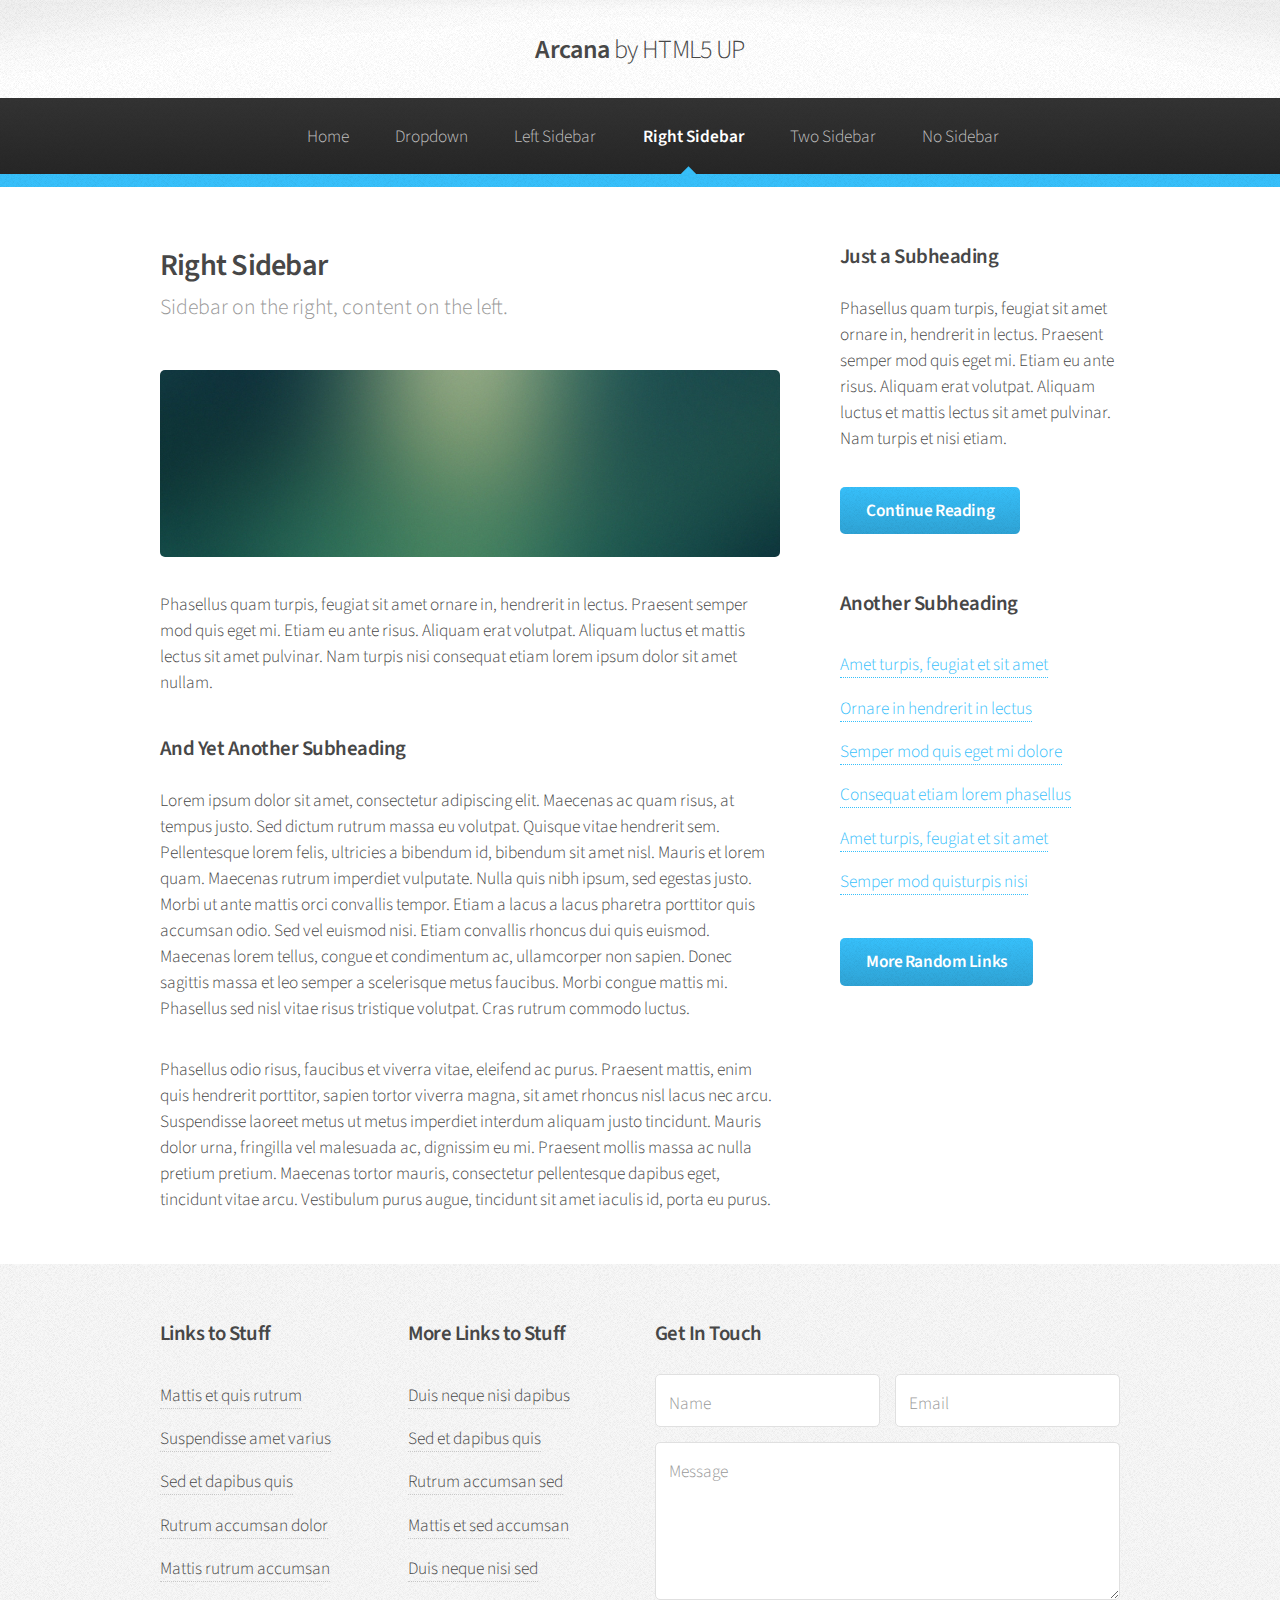
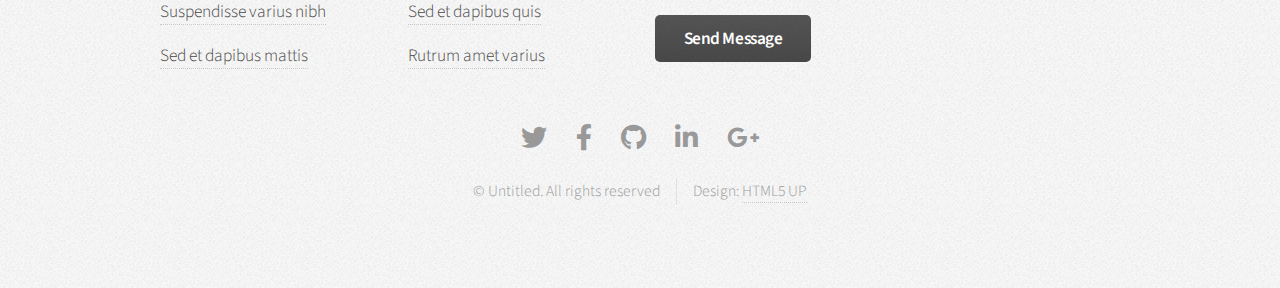
==== Interest.html @ 6fc6d1ec "Add files via upload" ====
<!DOCTYPE HTML>
<!--
	Arcana by HTML5 UP
	html5up.net | @ajlkn
	Free for personal and commercial use under the CCA 3.0 license (html5up.net/license)
-->
<html>
	<head>
		<title>Right Sidebar - Arcana by HTML5 UP</title>
		<meta charset="utf-8" />
		<meta name="viewport" content="width=device-width, initial-scale=1, user-scalable=no" />
		<link rel="stylesheet" href="assets/css/main.css" />
	</head>
	<body class="is-preload">
		<div id="page-wrapper">

			<!-- Header -->
				<div id="header">

					<!-- Logo -->
						<h1><a href="index.html" id="logo">Arcana <em>by HTML5 UP</em></a></h1>

					<!-- Nav -->
						<nav id="nav">
							<ul>
								<li><a href="index.html">Home</a></li>
								<li>
									<a href="#">Dropdown</a>
									<ul>
										<li><a href="#">Lorem dolor</a></li>
										<li><a href="#">Magna phasellus</a></li>
										<li><a href="#">Etiam sed tempus</a></li>
										<li>
											<a href="#">Submenu</a>
											<ul>
												<li><a href="#">Lorem dolor</a></li>
												<li><a href="#">Phasellus magna</a></li>
												<li><a href="#">Magna phasellus</a></li>
												<li><a href="#">Etiam nisl</a></li>
												<li><a href="#">Veroeros feugiat</a></li>
											</ul>
										</li>
										<li><a href="#">Veroeros feugiat</a></li>
									</ul>
								</li>
								<li><a href="left-sidebar.html">Left Sidebar</a></li>
								<li class="current"><a href="right-sidebar.html">Right Sidebar</a></li>
								<li><a href="two-sidebar.html">Two Sidebar</a></li>
								<li><a href="no-sidebar.html">No Sidebar</a></li>
							</ul>
						</nav>

				</div>

			<!-- Main -->
				<section class="wrapper style1">
					<div class="container">
						<div class="row gtr-200">
							<div class="col-8 col-12-narrower">
								<div id="content">

									<!-- Content -->

										<article>
											<header>
												<h2>Right Sidebar</h2>
												<p>Sidebar on the right, content on the left.</p>
											</header>

											<span class="image featured"><img src="images/banner.jpg" alt="" /></span>

											<p>Phasellus quam turpis, feugiat sit amet ornare in, hendrerit in lectus.
											Praesent semper mod quis eget mi. Etiam eu ante risus. Aliquam erat volutpat.
											Aliquam luctus et mattis lectus sit amet pulvinar. Nam turpis nisi
											consequat etiam lorem ipsum dolor sit amet nullam.</p>

											<h3>And Yet Another Subheading</h3>
											<p>Lorem ipsum dolor sit amet, consectetur adipiscing elit. Maecenas ac quam risus, at tempus
											justo. Sed dictum rutrum massa eu volutpat. Quisque vitae hendrerit sem. Pellentesque lorem felis,
											ultricies a bibendum id, bibendum sit amet nisl. Mauris et lorem quam. Maecenas rutrum imperdiet
											vulputate. Nulla quis nibh ipsum, sed egestas justo. Morbi ut ante mattis orci convallis tempor.
											Etiam a lacus a lacus pharetra porttitor quis accumsan odio. Sed vel euismod nisi. Etiam convallis
											rhoncus dui quis euismod. Maecenas lorem tellus, congue et condimentum ac, ullamcorper non sapien.
											Donec sagittis massa et leo semper a scelerisque metus faucibus. Morbi congue mattis mi.
											Phasellus sed nisl vitae risus tristique volutpat. Cras rutrum commodo luctus.</p>

											<p>Phasellus odio risus, faucibus et viverra vitae, eleifend ac purus. Praesent mattis, enim
											quis hendrerit porttitor, sapien tortor viverra magna, sit amet rhoncus nisl lacus nec arcu.
											Suspendisse laoreet metus ut metus imperdiet interdum aliquam justo tincidunt. Mauris dolor urna,
											fringilla vel malesuada ac, dignissim eu mi. Praesent mollis massa ac nulla pretium pretium.
											Maecenas tortor mauris, consectetur pellentesque dapibus eget, tincidunt vitae arcu.
											Vestibulum purus augue, tincidunt sit amet iaculis id, porta eu purus.</p>
										</article>

								</div>
							</div>
							<div class="col-4 col-12-narrower">
								<div id="sidebar">

									<!-- Sidebar -->

										<section>
											<h3>Just a Subheading</h3>
											<p>Phasellus quam turpis, feugiat sit amet ornare in, hendrerit in lectus.
											Praesent semper mod quis eget mi. Etiam eu ante risus. Aliquam erat volutpat.
											Aliquam luctus et mattis lectus sit amet pulvinar. Nam turpis et nisi etiam.</p>
											<footer>
												<a href="#" class="button">Continue Reading</a>
											</footer>
										</section>

										<section>
											<h3>Another Subheading</h3>
											<ul class="links">
												<li><a href="#">Amet turpis, feugiat et sit amet</a></li>
												<li><a href="#">Ornare in hendrerit in lectus</a></li>
												<li><a href="#">Semper mod quis eget mi dolore</a></li>
												<li><a href="#">Consequat etiam lorem phasellus</a></li>
												<li><a href="#">Amet turpis, feugiat et sit amet</a></li>
												<li><a href="#">Semper mod quisturpis nisi</a></li>
											</ul>
											<footer>
												<a href="#" class="button">More Random Links</a>
											</footer>
										</section>

								</div>
							</div>
						</div>
					</div>
				</section>

			<!-- Footer -->
				<div id="footer">
					<div class="container">
						<div class="row">
							<section class="col-3 col-6-narrower col-12-mobilep">
								<h3>Links to Stuff</h3>
								<ul class="links">
									<li><a href="#">Mattis et quis rutrum</a></li>
									<li><a href="#">Suspendisse amet varius</a></li>
									<li><a href="#">Sed et dapibus quis</a></li>
									<li><a href="#">Rutrum accumsan dolor</a></li>
									<li><a href="#">Mattis rutrum accumsan</a></li>
									<li><a href="#">Suspendisse varius nibh</a></li>
									<li><a href="#">Sed et dapibus mattis</a></li>
								</ul>
							</section>
							<section class="col-3 col-6-narrower col-12-mobilep">
								<h3>More Links to Stuff</h3>
								<ul class="links">
									<li><a href="#">Duis neque nisi dapibus</a></li>
									<li><a href="#">Sed et dapibus quis</a></li>
									<li><a href="#">Rutrum accumsan sed</a></li>
									<li><a href="#">Mattis et sed accumsan</a></li>
									<li><a href="#">Duis neque nisi sed</a></li>
									<li><a href="#">Sed et dapibus quis</a></li>
									<li><a href="#">Rutrum amet varius</a></li>
								</ul>
							</section>
							<section class="col-6 col-12-narrower">
								<h3>Get In Touch</h3>
								<form>
									<div class="row gtr-50">
										<div class="col-6 col-12-mobilep">
											<input type="text" name="name" id="name" placeholder="Name" />
										</div>
										<div class="col-6 col-12-mobilep">
											<input type="email" name="email" id="email" placeholder="Email" />
										</div>
										<div class="col-12">
											<textarea name="message" id="message" placeholder="Message" rows="5"></textarea>
										</div>
										<div class="col-12">
											<ul class="actions">
												<li><input type="submit" class="button alt" value="Send Message" /></li>
											</ul>
										</div>
									</div>
								</form>
							</section>
						</div>
					</div>

					<!-- Icons -->
						<ul class="icons">
							<li><a href="#" class="icon brands fa-twitter"><span class="label">Twitter</span></a></li>
							<li><a href="#" class="icon brands fa-facebook-f"><span class="label">Facebook</span></a></li>
							<li><a href="#" class="icon brands fa-github"><span class="label">GitHub</span></a></li>
							<li><a href="#" class="icon brands fa-linkedin-in"><span class="label">LinkedIn</span></a></li>
							<li><a href="#" class="icon brands fa-google-plus-g"><span class="label">Google+</span></a></li>
						</ul>

					<!-- Copyright -->
						<div class="copyright">
							<ul class="menu">
								<li>&copy; Untitled. All rights reserved</li><li>Design: <a href="http://html5up.net">HTML5 UP</a></li>
							</ul>
						</div>

				</div>

		</div>

		<!-- Scripts -->
			<script src="assets/js/jquery.min.js"></script>
			<script src="assets/js/jquery.dropotron.min.js"></script>
			<script src="assets/js/browser.min.js"></script>
			<script src="assets/js/breakpoints.min.js"></script>
			<script src="assets/js/util.js"></script>
			<script src="assets/js/main.js"></script>

	</body>
</html>
---- assets/css/main.css ----
@import url("fontawesome-all.min.css");
@import url("https://fonts.googleapis.com/css?family=Source+Sans+Pro:300,300italic,600,600italic");

/*
	Arcana by HTML5 UP
	html5up.net | @ajlkn
	Free for personal and commercial use under the CCA 3.0 license (html5up.net/license)
*/

html, body, div, span, applet, object,
iframe, h1, h2, h3, h4, h5, h6, p, blockquote,
pre, a, abbr, acronym, address, big, cite,
code, del, dfn, em, img, ins, kbd, q, s, samp,
small, strike, strong, sub, sup, tt, var, b,
u, i, center, dl, dt, dd, ol, ul, li, fieldset,
form, label, legend, table, caption, tbody,
tfoot, thead, tr, th, td, article, aside,
canvas, details, embed, figure, figcaption,
footer, header, hgroup, menu, nav, output, ruby,
section, summary, time, mark, audio, video {
	margin: 0;
	padding: 0;
	border: 0;
	font-size: 100%;
	font: inherit;
	vertical-align: baseline;}

article, aside, details, figcaption, figure,
footer, header, hgroup, menu, nav, section {
	display: block;}

body {
	line-height: 1;
}

ol, ul {
	list-style: none;
}

blockquote, q {
	quotes: none;
}

	blockquote:before, blockquote:after, q:before, q:after {
		content: '';
		content: none;
	}

table {
	border-collapse: collapse;
	border-spacing: 0;
}

body {
	-webkit-text-size-adjust: none;
}

mark {
	background-color: transparent;
	color: inherit;
}

input::-moz-focus-inner {
	border: 0;
	padding: 0;
}

input, select, textarea {
	-moz-appearance: none;
	-webkit-appearance: none;
	-ms-appearance: none;
	appearance: none;
}

/* Basic */

	html {
		box-sizing: border-box;
	}

	*, *:before, *:after {
		box-sizing: inherit;
	}

	body {
		background: #f7f7f7 url("images/bg01.png");
	}

		body.is-preload *, body.is-preload *:before, body.is-preload *:after {
			-moz-animation: none !important;
			-webkit-animation: none !important;
			-ms-animation: none !important;
			animation: none !important;
			-moz-transition: none !important;
			-webkit-transition: none !important;
			-ms-transition: none !important;
			transition: none !important;
		}

	body, input, select, textarea {
		color: #474747;
		font-family: 'Source Sans Pro', sans-serif;
		font-size: 16pt;
		font-weight: 300;
		line-height: 1.65em;
	}

	a {
		-moz-transition: color 0.2s ease-in-out, border-color 0.2s ease-in-out, opacity 0.2s ease-in-out;
		-webkit-transition: color 0.2s ease-in-out, border-color 0.2s ease-in-out, opacity 0.2s ease-in-out;
		-ms-transition: color 0.2s ease-in-out, border-color 0.2s ease-in-out, opacity 0.2s ease-in-out;
		transition: color 0.2s ease-in-out, border-color 0.2s ease-in-out, opacity 0.2s ease-in-out;
		color: #37c0fb;
		text-decoration: none;
		border-bottom: dotted 1px;
	}

		a:hover {
			color: #37c0fb;
			border-bottom-color: transparent;
		}

	strong, b {
		font-weight: 600;
	}

	em, i {
		font-style: italic;
	}

	p, ul, ol, dl, table, blockquote {
		margin: 0 0 2em 0;
	}

	h1, h2, h3, h4, h5, h6 {
		color: inherit;
		font-weight: 600;
		line-height: 1.75em;
		margin-bottom: 1em;
	}

		h1 a, h2 a, h3 a, h4 a, h5 a, h6 a {
			color: inherit;
			text-decoration: none;
		}

		h1 em, h2 em, h3 em, h4 em, h5 em, h6 em {
			font-style: normal;
			font-weight: 300;
		}

	h2 {
		font-size: 1.75em;
		letter-spacing: -0.025em;
	}

	h3 {
		font-size: 1.2em;
		letter-spacing: -0.025em;
	}

	sub {
		font-size: 0.8em;
		position: relative;
		top: 0.5em;
	}

	sup {
		font-size: 0.8em;
		position: relative;
		top: -0.5em;
	}

	hr {
		border-top: solid 1px #e0e0e0;
		border: 0;
		margin-bottom: 1.5em;
	}

	blockquote {
		border-left: solid 0.5em #e0e0e0;
		font-style: italic;
		padding: 1em 0 1em 2em;
	}

/* Container */

	.container {
		margin: 0 auto;
		max-width: 100%;
		width: 1400px;
	}

		@media screen and (max-width: 1680px) {

			.container {
				width: 1200px;
			}

		}

		@media screen and (max-width: 1280px) {

			.container {
				width: 960px;
			}

		}

		@media screen and (max-width: 980px) {

			.container {
				width: 95%;
			}

		}

		@media screen and (max-width: 840px) {

			.container {
				width: 95%;
			}

		}

		@media screen and (max-width: 736px) {

			.container {
				width: 90%;
			}

		}

		@media screen and (max-width: 480px) {

			.container {
				width: 100%;
			}

		}

/* Row */

	.row {
		display: flex;
		flex-wrap: wrap;
		box-sizing: border-box;
		align-items: stretch;
	}

		.row > * {
			box-sizing: border-box;
		}

		.row.gtr-uniform > * > :last-child {
			margin-bottom: 0;
		}

		.row.aln-left {
			justify-content: flex-start;
		}

		.row.aln-center {
			justify-content: center;
		}

		.row.aln-right {
			justify-content: flex-end;
		}

		.row.aln-top {
			align-items: flex-start;
		}

		.row.aln-middle {
			align-items: center;
		}

		.row.aln-bottom {
			align-items: flex-end;
		}

		.row > .imp {
			order: -1;
		}

		.row > .col-1 {
			width: 8.33333%;
		}

		.row > .off-1 {
			margin-left: 8.33333%;
		}

		.row > .col-2 {
			width: 16.66667%;
		}

		.row > .off-2 {
			margin-left: 16.66667%;
		}

		.row > .col-3 {
			width: 25%;
		}

		.row > .off-3 {
			margin-left: 25%;
		}

		.row > .col-4 {
			width: 33.33333%;
		}

		.row > .off-4 {
			margin-left: 33.33333%;
		}

		.row > .col-5 {
			width: 41.66667%;
		}

		.row > .off-5 {
			margin-left: 41.66667%;
		}

		.row > .col-6 {
			width: 50%;
		}

		.row > .off-6 {
			margin-left: 50%;
		}

		.row > .col-7 {
			width: 58.33333%;
		}

		.row > .off-7 {
			margin-left: 58.33333%;
		}

		.row > .col-8 {
			width: 66.66667%;
		}

		.row > .off-8 {
			margin-left: 66.66667%;
		}

		.row > .col-9 {
			width: 75%;
		}

		.row > .off-9 {
			margin-left: 75%;
		}

		.row > .col-10 {
			width: 83.33333%;
		}

		.row > .off-10 {
			margin-left: 83.33333%;
		}

		.row > .col-11 {
			width: 91.66667%;
		}

		.row > .off-11 {
			margin-left: 91.66667%;
		}

		.row > .col-12 {
			width: 100%;
		}

		.row > .off-12 {
			margin-left: 100%;
		}

		.row.gtr-0 {
			margin-top: 0px;
			margin-left: 0px;
		}

			.row.gtr-0 > * {
				padding: 0px 0 0 0px;
			}

			.row.gtr-0.gtr-uniform {
				margin-top: 0px;
			}

				.row.gtr-0.gtr-uniform > * {
					padding-top: 0px;
				}

		.row.gtr-25 {
			margin-top: -12.5px;
			margin-left: -12.5px;
		}

			.row.gtr-25 > * {
				padding: 12.5px 0 0 12.5px;
			}

			.row.gtr-25.gtr-uniform {
				margin-top: -12.5px;
			}

				.row.gtr-25.gtr-uniform > * {
					padding-top: 12.5px;
				}

		.row.gtr-50 {
			margin-top: -25px;
			margin-left: -25px;
		}

			.row.gtr-50 > * {
				padding: 25px 0 0 25px;
			}

			.row.gtr-50.gtr-uniform {
				margin-top: -25px;
			}

				.row.gtr-50.gtr-uniform > * {
					padding-top: 25px;
				}

		.row {
			margin-top: -50px;
			margin-left: -50px;
		}

			.row > * {
				padding: 50px 0 0 50px;
			}

			.row.gtr-uniform {
				margin-top: -50px;
			}

				.row.gtr-uniform > * {
					padding-top: 50px;
				}

		.row.gtr-150 {
			margin-top: -75px;
			margin-left: -75px;
		}

			.row.gtr-150 > * {
				padding: 75px 0 0 75px;
			}

			.row.gtr-150.gtr-uniform {
				margin-top: -75px;
			}

				.row.gtr-150.gtr-uniform > * {
					padding-top: 75px;
				}

		.row.gtr-200 {
			margin-top: -100px;
			margin-left: -100px;
		}

			.row.gtr-200 > * {
				padding: 100px 0 0 100px;
			}

			.row.gtr-200.gtr-uniform {
				margin-top: -100px;
			}

				.row.gtr-200.gtr-uniform > * {
					padding-top: 100px;
				}

		@media screen and (max-width: 1680px) {

			.row {
				display: flex;
				flex-wrap: wrap;
				box-sizing: border-box;
				align-items: stretch;
			}

				.row > * {
					box-sizing: border-box;
				}

				.row.gtr-uniform > * > :last-child {
					margin-bottom: 0;
				}

				.row.aln-left {
					justify-content: flex-start;
				}

				.row.aln-center {
					justify-content: center;
				}

				.row.aln-right {
					justify-content: flex-end;
				}

				.row.aln-top {
					align-items: flex-start;
				}

				.row.aln-middle {
					align-items: center;
				}

				.row.aln-bottom {
					align-items: flex-end;
				}

				.row > .imp-wide {
					order: -1;
				}

				.row > .col-1-wide {
					width: 8.33333%;
				}

				.row > .off-1-wide {
					margin-left: 8.33333%;
				}

				.row > .col-2-wide {
					width: 16.66667%;
				}

				.row > .off-2-wide {
					margin-left: 16.66667%;
				}

				.row > .col-3-wide {
					width: 25%;
				}

				.row > .off-3-wide {
					margin-left: 25%;
				}

				.row > .col-4-wide {
					width: 33.33333%;
				}

				.row > .off-4-wide {
					margin-left: 33.33333%;
				}

				.row > .col-5-wide {
					width: 41.66667%;
				}

				.row > .off-5-wide {
					margin-left: 41.66667%;
				}

				.row > .col-6-wide {
					width: 50%;
				}

				.row > .off-6-wide {
					margin-left: 50%;
				}

				.row > .col-7-wide {
					width: 58.33333%;
				}

				.row > .off-7-wide {
					margin-left: 58.33333%;
				}

				.row > .col-8-wide {
					width: 66.66667%;
				}

				.row > .off-8-wide {
					margin-left: 66.66667%;
				}

				.row > .col-9-wide {
					width: 75%;
				}

				.row > .off-9-wide {
					margin-left: 75%;
				}

				.row > .col-10-wide {
					width: 83.33333%;
				}

				.row > .off-10-wide {
					margin-left: 83.33333%;
				}

				.row > .col-11-wide {
					width: 91.66667%;
				}

				.row > .off-11-wide {
					margin-left: 91.66667%;
				}

				.row > .col-12-wide {
					width: 100%;
				}

				.row > .off-12-wide {
					margin-left: 100%;
				}

				.row.gtr-0 {
					margin-top: 0px;
					margin-left: 0px;
				}

					.row.gtr-0 > * {
						padding: 0px 0 0 0px;
					}

					.row.gtr-0.gtr-uniform {
						margin-top: 0px;
					}

						.row.gtr-0.gtr-uniform > * {
							padding-top: 0px;
						}

				.row.gtr-25 {
					margin-top: -10px;
					margin-left: -10px;
				}

					.row.gtr-25 > * {
						padding: 10px 0 0 10px;
					}

					.row.gtr-25.gtr-uniform {
						margin-top: -10px;
					}

						.row.gtr-25.gtr-uniform > * {
							padding-top: 10px;
						}

				.row.gtr-50 {
					margin-top: -20px;
					margin-left: -20px;
				}

					.row.gtr-50 > * {
						padding: 20px 0 0 20px;
					}

					.row.gtr-50.gtr-uniform {
						margin-top: -20px;
					}

						.row.gtr-50.gtr-uniform > * {
							padding-top: 20px;
						}

				.row {
					margin-top: -40px;
					margin-left: -40px;
				}

					.row > * {
						padding: 40px 0 0 40px;
					}

					.row.gtr-uniform {
						margin-top: -40px;
					}

						.row.gtr-uniform > * {
							padding-top: 40px;
						}

				.row.gtr-150 {
					margin-top: -60px;
					margin-left: -60px;
				}

					.row.gtr-150 > * {
						padding: 60px 0 0 60px;
					}

					.row.gtr-150.gtr-uniform {
						margin-top: -60px;
					}

						.row.gtr-150.gtr-uniform > * {
							padding-top: 60px;
						}

				.row.gtr-200 {
					margin-top: -80px;
					margin-left: -80px;
				}

					.row.gtr-200 > * {
						padding: 80px 0 0 80px;
					}

					.row.gtr-200.gtr-uniform {
						margin-top: -80px;
					}

						.row.gtr-200.gtr-uniform > * {
							padding-top: 80px;
						}

		}

		@media screen and (max-width: 1280px) {

			.row {
				display: flex;
				flex-wrap: wrap;
				box-sizing: border-box;
				align-items: stretch;
			}

				.row > * {
					box-sizing: border-box;
				}

				.row.gtr-uniform > * > :last-child {
					margin-bottom: 0;
				}

				.row.aln-left {
					justify-content: flex-start;
				}

				.row.aln-center {
					justify-content: center;
				}

				.row.aln-right {
					justify-content: flex-end;
				}

				.row.aln-top {
					align-items: flex-start;
				}

				.row.aln-middle {
					align-items: center;
				}

				.row.aln-bottom {
					align-items: flex-end;
				}

				.row > .imp-normal {
					order: -1;
				}

				.row > .col-1-normal {
					width: 8.33333%;
				}

				.row > .off-1-normal {
					margin-left: 8.33333%;
				}

				.row > .col-2-normal {
					width: 16.66667%;
				}

				.row > .off-2-normal {
					margin-left: 16.66667%;
				}

				.row > .col-3-normal {
					width: 25%;
				}

				.row > .off-3-normal {
					margin-left: 25%;
				}

				.row > .col-4-normal {
					width: 33.33333%;
				}

				.row > .off-4-normal {
					margin-left: 33.33333%;
				}

				.row > .col-5-normal {
					width: 41.66667%;
				}

				.row > .off-5-normal {
					margin-left: 41.66667%;
				}

				.row > .col-6-normal {
					width: 50%;
				}

				.row > .off-6-normal {
					margin-left: 50%;
				}

				.row > .col-7-normal {
					width: 58.33333%;
				}

				.row > .off-7-normal {
					margin-left: 58.33333%;
				}

				.row > .col-8-normal {
					width: 66.66667%;
				}

				.row > .off-8-normal {
					margin-left: 66.66667%;
				}

				.row > .col-9-normal {
					width: 75%;
				}

				.row > .off-9-normal {
					margin-left: 75%;
				}

				.row > .col-10-normal {
					width: 83.33333%;
				}

				.row > .off-10-normal {
					margin-left: 83.33333%;
				}

				.row > .col-11-normal {
					width: 91.66667%;
				}

				.row > .off-11-normal {
					margin-left: 91.66667%;
				}

				.row > .col-12-normal {
					width: 100%;
				}

				.row > .off-12-normal {
					margin-left: 100%;
				}

				.row.gtr-0 {
					margin-top: 0px;
					margin-left: 0px;
				}

					.row.gtr-0 > * {
						padding: 0px 0 0 0px;
					}

					.row.gtr-0.gtr-uniform {
						margin-top: 0px;
					}

						.row.gtr-0.gtr-uniform > * {
							padding-top: 0px;
						}

				.row.gtr-25 {
					margin-top: -7.5px;
					margin-left: -7.5px;
				}

					.row.gtr-25 > * {
						padding: 7.5px 0 0 7.5px;
					}

					.row.gtr-25.gtr-uniform {
						margin-top: -7.5px;
					}

						.row.gtr-25.gtr-uniform > * {
							padding-top: 7.5px;
						}

				.row.gtr-50 {
					margin-top: -15px;
					margin-left: -15px;
				}

					.row.gtr-50 > * {
						padding: 15px 0 0 15px;
					}

					.row.gtr-50.gtr-uniform {
						margin-top: -15px;
					}

						.row.gtr-50.gtr-uniform > * {
							padding-top: 15px;
						}

				.row {
					margin-top: -30px;
					margin-left: -30px;
				}

					.row > * {
						padding: 30px 0 0 30px;
					}

					.row.gtr-uniform {
						margin-top: -30px;
					}

						.row.gtr-uniform > * {
							padding-top: 30px;
						}

				.row.gtr-150 {
					margin-top: -45px;
					margin-left: -45px;
				}

					.row.gtr-150 > * {
						padding: 45px 0 0 45px;
					}

					.row.gtr-150.gtr-uniform {
						margin-top: -45px;
					}

						.row.gtr-150.gtr-uniform > * {
							padding-top: 45px;
						}

				.row.gtr-200 {
					margin-top: -60px;
					margin-left: -60px;
				}

					.row.gtr-200 > * {
						padding: 60px 0 0 60px;
					}

					.row.gtr-200.gtr-uniform {
						margin-top: -60px;
					}

						.row.gtr-200.gtr-uniform > * {
							padding-top: 60px;
						}

		}

		@media screen and (max-width: 980px) {

			.row {
				display: flex;
				flex-wrap: wrap;
				box-sizing: border-box;
				align-items: stretch;
			}

				.row > * {
					box-sizing: border-box;
				}

				.row.gtr-uniform > * > :last-child {
					margin-bottom: 0;
				}

				.row.aln-left {
					justify-content: flex-start;
				}

				.row.aln-center {
					justify-content: center;
				}

				.row.aln-right {
					justify-content: flex-end;
				}

				.row.aln-top {
					align-items: flex-start;
				}

				.row.aln-middle {
					align-items: center;
				}

				.row.aln-bottom {
					align-items: flex-end;
				}

				.row > .imp-narrow {
					order: -1;
				}

				.row > .col-1-narrow {
					width: 8.33333%;
				}

				.row > .off-1-narrow {
					margin-left: 8.33333%;
				}

				.row > .col-2-narrow {
					width: 16.66667%;
				}

				.row > .off-2-narrow {
					margin-left: 16.66667%;
				}

				.row > .col-3-narrow {
					width: 25%;
				}

				.row > .off-3-narrow {
					margin-left: 25%;
				}

				.row > .col-4-narrow {
					width: 33.33333%;
				}

				.row > .off-4-narrow {
					margin-left: 33.33333%;
				}

				.row > .col-5-narrow {
					width: 41.66667%;
				}

				.row > .off-5-narrow {
					margin-left: 41.66667%;
				}

				.row > .col-6-narrow {
					width: 50%;
				}

				.row > .off-6-narrow {
					margin-left: 50%;
				}

				.row > .col-7-narrow {
					width: 58.33333%;
				}

				.row > .off-7-narrow {
					margin-left: 58.33333%;
				}

				.row > .col-8-narrow {
					width: 66.66667%;
				}

				.row > .off-8-narrow {
					margin-left: 66.66667%;
				}

				.row > .col-9-narrow {
					width: 75%;
				}

				.row > .off-9-narrow {
					margin-left: 75%;
				}

				.row > .col-10-narrow {
					width: 83.33333%;
				}

				.row > .off-10-narrow {
					margin-left: 83.33333%;
				}

				.row > .col-11-narrow {
					width: 91.66667%;
				}

				.row > .off-11-narrow {
					margin-left: 91.66667%;
				}

				.row > .col-12-narrow {
					width: 100%;
				}

				.row > .off-12-narrow {
					margin-left: 100%;
				}

				.row.gtr-0 {
					margin-top: 0px;
					margin-left: 0px;
				}

					.row.gtr-0 > * {
						padding: 0px 0 0 0px;
					}

					.row.gtr-0.gtr-uniform {
						margin-top: 0px;
					}

						.row.gtr-0.gtr-uniform > * {
							padding-top: 0px;
						}

				.row.gtr-25 {
					margin-top: -7.5px;
					margin-left: -7.5px;
				}

					.row.gtr-25 > * {
						padding: 7.5px 0 0 7.5px;
					}

					.row.gtr-25.gtr-uniform {
						margin-top: -7.5px;
					}

						.row.gtr-25.gtr-uniform > * {
							padding-top: 7.5px;
						}

				.row.gtr-50 {
					margin-top: -15px;
					margin-left: -15px;
				}

					.row.gtr-50 > * {
						padding: 15px 0 0 15px;
					}

					.row.gtr-50.gtr-uniform {
						margin-top: -15px;
					}

						.row.gtr-50.gtr-uniform > * {
							padding-top: 15px;
						}

				.row {
					margin-top: -30px;
					margin-left: -30px;
				}

					.row > * {
						padding: 30px 0 0 30px;
					}

					.row.gtr-uniform {
						margin-top: -30px;
					}

						.row.gtr-uniform > * {
							padding-top: 30px;
						}

				.row.gtr-150 {
					margin-top: -45px;
					margin-left: -45px;
				}

					.row.gtr-150 > * {
						padding: 45px 0 0 45px;
					}

					.row.gtr-150.gtr-uniform {
						margin-top: -45px;
					}

						.row.gtr-150.gtr-uniform > * {
							padding-top: 45px;
						}

				.row.gtr-200 {
					margin-top: -60px;
					margin-left: -60px;
				}

					.row.gtr-200 > * {
						padding: 60px 0 0 60px;
					}

					.row.gtr-200.gtr-uniform {
						margin-top: -60px;
					}

						.row.gtr-200.gtr-uniform > * {
							padding-top: 60px;
						}

		}

		@media screen and (max-width: 840px) {

			.row {
				display: flex;
				flex-wrap: wrap;
				box-sizing: border-box;
				align-items: stretch;
			}

				.row > * {
					box-sizing: border-box;
				}

				.row.gtr-uniform > * > :last-child {
					margin-bottom: 0;
				}

				.row.aln-left {
					justify-content: flex-start;
				}

				.row.aln-center {
					justify-content: center;
				}

				.row.aln-right {
					justify-content: flex-end;
				}

				.row.aln-top {
					align-items: flex-start;
				}

				.row.aln-middle {
					align-items: center;
				}

				.row.aln-bottom {
					align-items: flex-end;
				}

				.row > .imp-narrower {
					order: -1;
				}

				.row > .col-1-narrower {
					width: 8.33333%;
				}

				.row > .off-1-narrower {
					margin-left: 8.33333%;
				}

				.row > .col-2-narrower {
					width: 16.66667%;
				}

				.row > .off-2-narrower {
					margin-left: 16.66667%;
				}

				.row > .col-3-narrower {
					width: 25%;
				}

				.row > .off-3-narrower {
					margin-left: 25%;
				}

				.row > .col-4-narrower {
					width: 33.33333%;
				}

				.row > .off-4-narrower {
					margin-left: 33.33333%;
				}

				.row > .col-5-narrower {
					width: 41.66667%;
				}

				.row > .off-5-narrower {
					margin-left: 41.66667%;
				}

				.row > .col-6-narrower {
					width: 50%;
				}

				.row > .off-6-narrower {
					margin-left: 50%;
				}

				.row > .col-7-narrower {
					width: 58.33333%;
				}

				.row > .off-7-narrower {
					margin-left: 58.33333%;
				}

				.row > .col-8-narrower {
					width: 66.66667%;
				}

				.row > .off-8-narrower {
					margin-left: 66.66667%;
				}

				.row > .col-9-narrower {
					width: 75%;
				}

				.row > .off-9-narrower {
					margin-left: 75%;
				}

				.row > .col-10-narrower {
					width: 83.33333%;
				}

				.row > .off-10-narrower {
					margin-left: 83.33333%;
				}

				.row > .col-11-narrower {
					width: 91.66667%;
				}

				.row > .off-11-narrower {
					margin-left: 91.66667%;
				}

				.row > .col-12-narrower {
					width: 100%;
				}

				.row > .off-12-narrower {
					margin-left: 100%;
				}

				.row.gtr-0 {
					margin-top: 0px;
					margin-left: 0px;
				}

					.row.gtr-0 > * {
						padding: 0px 0 0 0px;
					}

					.row.gtr-0.gtr-uniform {
						margin-top: 0px;
					}

						.row.gtr-0.gtr-uniform > * {
							padding-top: 0px;
						}

				.row.gtr-25 {
					margin-top: -7.5px;
					margin-left: -7.5px;
				}

					.row.gtr-25 > * {
						padding: 7.5px 0 0 7.5px;
					}

					.row.gtr-25.gtr-uniform {
						margin-top: -7.5px;
					}

						.row.gtr-25.gtr-uniform > * {
							padding-top: 7.5px;
						}

				.row.gtr-50 {
					margin-top: -15px;
					margin-left: -15px;
				}

					.row.gtr-50 > * {
						padding: 15px 0 0 15px;
					}

					.row.gtr-50.gtr-uniform {
						margin-top: -15px;
					}

						.row.gtr-50.gtr-uniform > * {
							padding-top: 15px;
						}

				.row {
					margin-top: -30px;
					margin-left: -30px;
				}

					.row > * {
						padding: 30px 0 0 30px;
					}

					.row.gtr-uniform {
						margin-top: -30px;
					}

						.row.gtr-uniform > * {
							padding-top: 30px;
						}

				.row.gtr-150 {
					margin-top: -45px;
					margin-left: -45px;
				}

					.row.gtr-150 > * {
						padding: 45px 0 0 45px;
					}

					.row.gtr-150.gtr-uniform {
						margin-top: -45px;
					}

						.row.gtr-150.gtr-uniform > * {
							padding-top: 45px;
						}

				.row.gtr-200 {
					margin-top: -60px;
					margin-left: -60px;
				}

					.row.gtr-200 > * {
						padding: 60px 0 0 60px;
					}

					.row.gtr-200.gtr-uniform {
						margin-top: -60px;
					}

						.row.gtr-200.gtr-uniform > * {
							padding-top: 60px;
						}

		}

		@media screen and (max-width: 736px) {

			.row {
				display: flex;
				flex-wrap: wrap;
				box-sizing: border-box;
				align-items: stretch;
			}

				.row > * {
					box-sizing: border-box;
				}

				.row.gtr-uniform > * > :last-child {
					margin-bottom: 0;
				}

				.row.aln-left {
					justify-content: flex-start;
				}

				.row.aln-center {
					justify-content: center;
				}

				.row.aln-right {
					justify-content: flex-end;
				}

				.row.aln-top {
					align-items: flex-start;
				}

				.row.aln-middle {
					align-items: center;
				}

				.row.aln-bottom {
					align-items: flex-end;
				}

				.row > .imp-mobile {
					order: -1;
				}

				.row > .col-1-mobile {
					width: 8.33333%;
				}

				.row > .off-1-mobile {
					margin-left: 8.33333%;
				}

				.row > .col-2-mobile {
					width: 16.66667%;
				}

				.row > .off-2-mobile {
					margin-left: 16.66667%;
				}

				.row > .col-3-mobile {
					width: 25%;
				}

				.row > .off-3-mobile {
					margin-left: 25%;
				}

				.row > .col-4-mobile {
					width: 33.33333%;
				}

				.row > .off-4-mobile {
					margin-left: 33.33333%;
				}

				.row > .col-5-mobile {
					width: 41.66667%;
				}

				.row > .off-5-mobile {
					margin-left: 41.66667%;
				}

				.row > .col-6-mobile {
					width: 50%;
				}

				.row > .off-6-mobile {
					margin-left: 50%;
				}

				.row > .col-7-mobile {
					width: 58.33333%;
				}

				.row > .off-7-mobile {
					margin-left: 58.33333%;
				}

				.row > .col-8-mobile {
					width: 66.66667%;
				}

				.row > .off-8-mobile {
					margin-left: 66.66667%;
				}

				.row > .col-9-mobile {
					width: 75%;
				}

				.row > .off-9-mobile {
					margin-left: 75%;
				}

				.row > .col-10-mobile {
					width: 83.33333%;
				}

				.row > .off-10-mobile {
					margin-left: 83.33333%;
				}

				.row > .col-11-mobile {
					width: 91.66667%;
				}

				.row > .off-11-mobile {
					margin-left: 91.66667%;
				}

				.row > .col-12-mobile {
					width: 100%;
				}

				.row > .off-12-mobile {
					margin-left: 100%;
				}

				.row.gtr-0 {
					margin-top: 0px;
					margin-left: 0px;
				}

					.row.gtr-0 > * {
						padding: 0px 0 0 0px;
					}

					.row.gtr-0.gtr-uniform {
						margin-top: 0px;
					}

						.row.gtr-0.gtr-uniform > * {
							padding-top: 0px;
						}

				.row.gtr-25 {
					margin-top: -5px;
					margin-left: -5px;
				}

					.row.gtr-25 > * {
						padding: 5px 0 0 5px;
					}

					.row.gtr-25.gtr-uniform {
						margin-top: -5px;
					}

						.row.gtr-25.gtr-uniform > * {
							padding-top: 5px;
						}

				.row.gtr-50 {
					margin-top: -10px;
					margin-left: -10px;
				}

					.row.gtr-50 > * {
						padding: 10px 0 0 10px;
					}

					.row.gtr-50.gtr-uniform {
						margin-top: -10px;
					}

						.row.gtr-50.gtr-uniform > * {
							padding-top: 10px;
						}

				.row {
					margin-top: -20px;
					margin-left: -20px;
				}

					.row > * {
						padding: 20px 0 0 20px;
					}

					.row.gtr-uniform {
						margin-top: -20px;
					}

						.row.gtr-uniform > * {
							padding-top: 20px;
						}

				.row.gtr-150 {
					margin-top: -30px;
					margin-left: -30px;
				}

					.row.gtr-150 > * {
						padding: 30px 0 0 30px;
					}

					.row.gtr-150.gtr-uniform {
						margin-top: -30px;
					}

						.row.gtr-150.gtr-uniform > * {
							padding-top: 30px;
						}

				.row.gtr-200 {
					margin-top: -40px;
					margin-left: -40px;
				}

					.row.gtr-200 > * {
						padding: 40px 0 0 40px;
					}

					.row.gtr-200.gtr-uniform {
						margin-top: -40px;
					}

						.row.gtr-200.gtr-uniform > * {
							padding-top: 40px;
						}

		}

		@media screen and (max-width: 480px) {

			.row {
				display: flex;
				flex-wrap: wrap;
				box-sizing: border-box;
				align-items: stretch;
			}

				.row > * {
					box-sizing: border-box;
				}

				.row.gtr-uniform > * > :last-child {
					margin-bottom: 0;
				}

				.row.aln-left {
					justify-content: flex-start;
				}

				.row.aln-center {
					justify-content: center;
				}

				.row.aln-right {
					justify-content: flex-end;
				}

				.row.aln-top {
					align-items: flex-start;
				}

				.row.aln-middle {
					align-items: center;
				}

				.row.aln-bottom {
					align-items: flex-end;
				}

				.row > .imp-mobilep {
					order: -1;
				}

				.row > .col-1-mobilep {
					width: 8.33333%;
				}

				.row > .off-1-mobilep {
					margin-left: 8.33333%;
				}

				.row > .col-2-mobilep {
					width: 16.66667%;
				}

				.row > .off-2-mobilep {
					margin-left: 16.66667%;
				}

				.row > .col-3-mobilep {
					width: 25%;
				}

				.row > .off-3-mobilep {
					margin-left: 25%;
				}

				.row > .col-4-mobilep {
					width: 33.33333%;
				}

				.row > .off-4-mobilep {
					margin-left: 33.33333%;
				}

				.row > .col-5-mobilep {
					width: 41.66667%;
				}

				.row > .off-5-mobilep {
					margin-left: 41.66667%;
				}

				.row > .col-6-mobilep {
					width: 50%;
				}

				.row > .off-6-mobilep {
					margin-left: 50%;
				}

				.row > .col-7-mobilep {
					width: 58.33333%;
				}

				.row > .off-7-mobilep {
					margin-left: 58.33333%;
				}

				.row > .col-8-mobilep {
					width: 66.66667%;
				}

				.row > .off-8-mobilep {
					margin-left: 66.66667%;
				}

				.row > .col-9-mobilep {
					width: 75%;
				}

				.row > .off-9-mobilep {
					margin-left: 75%;
				}

				.row > .col-10-mobilep {
					width: 83.33333%;
				}

				.row > .off-10-mobilep {
					margin-left: 83.33333%;
				}

				.row > .col-11-mobilep {
					width: 91.66667%;
				}

				.row > .off-11-mobilep {
					margin-left: 91.66667%;
				}

				.row > .col-12-mobilep {
					width: 100%;
				}

				.row > .off-12-mobilep {
					margin-left: 100%;
				}

				.row.gtr-0 {
					margin-top: 0px;
					margin-left: 0px;
				}

					.row.gtr-0 > * {
						padding: 0px 0 0 0px;
					}

					.row.gtr-0.gtr-uniform {
						margin-top: 0px;
					}

						.row.gtr-0.gtr-uniform > * {
							padding-top: 0px;
						}

				.row.gtr-25 {
					margin-top: -5px;
					margin-left: -5px;
				}

					.row.gtr-25 > * {
						padding: 5px 0 0 5px;
					}

					.row.gtr-25.gtr-uniform {
						margin-top: -5px;
					}

						.row.gtr-25.gtr-uniform > * {
							padding-top: 5px;
						}

				.row.gtr-50 {
					margin-top: -10px;
					margin-left: -10px;
				}

					.row.gtr-50 > * {
						padding: 10px 0 0 10px;
					}

					.row.gtr-50.gtr-uniform {
						margin-top: -10px;
					}

						.row.gtr-50.gtr-uniform > * {
							padding-top: 10px;
						}

				.row {
					margin-top: -20px;
					margin-left: -20px;
				}

					.row > * {
						padding: 20px 0 0 20px;
					}

					.row.gtr-uniform {
						margin-top: -20px;
					}

						.row.gtr-uniform > * {
							padding-top: 20px;
						}

				.row.gtr-150 {
					margin-top: -30px;
					margin-left: -30px;
				}

					.row.gtr-150 > * {
						padding: 30px 0 0 30px;
					}

					.row.gtr-150.gtr-uniform {
						margin-top: -30px;
					}

						.row.gtr-150.gtr-uniform > * {
							padding-top: 30px;
						}

				.row.gtr-200 {
					margin-top: -40px;
					margin-left: -40px;
				}

					.row.gtr-200 > * {
						padding: 40px 0 0 40px;
					}

					.row.gtr-200.gtr-uniform {
						margin-top: -40px;
					}

						.row.gtr-200.gtr-uniform > * {
							padding-top: 40px;
						}

		}

/* Section/Article */

	section.special, article.special {
		text-align: center;
	}

	header p {
		color: #999;
		font-size: 1.25em;
		position: relative;
		margin-top: -1.25em;
		margin-bottom: 2.25em;
	}

	header.major {
		text-align: center;
		margin: 0 0 2em 0;
	}

		header.major h2 {
			font-size: 2.25em;
		}

		header.major p {
			position: relative;
			border-top: solid 1px #e0e0e0;
			padding: 1em 0 0 0;
			margin: 0;
			top: -1em;
			font-size: 1.5em;
			letter-spacing: -0.025em;
		}

	footer {
		margin: 0 0 3em 0;
	}

		footer > :last-child {
			margin-bottom: 0;
		}

		footer.major {
			padding-top: 3em;
		}

/* Form */

	input[type="text"],
	input[type="password"],
	input[type="email"],
	textarea {
		-moz-appearance: none;
		-webkit-appearance: none;
		-ms-appearance: none;
		appearance: none;
		-moz-transition: border-color 0.2s ease-in-out;
		-webkit-transition: border-color 0.2s ease-in-out;
		-ms-transition: border-color 0.2s ease-in-out;
		transition: border-color 0.2s ease-in-out;
		background: #fff;
		border: solid 1px #e0e0e0;
		border-radius: 5px;
		color: inherit;
		display: block;
		outline: 0;
		padding: 0.75em;
		text-decoration: none;
		width: 100%;
	}

		input[type="text"]:focus,
		input[type="password"]:focus,
		input[type="email"]:focus,
		textarea:focus {
			border-color: #37c0fb;
		}

	input[type="text"],
	input[type="password"],
	input[type="email"] {
		line-height: 1em;
	}

	label {
		display: block;
		color: inherit;
		font-weight: 600;
		line-height: 1.75em;
		margin-bottom: 0.5em;
	}

	::-webkit-input-placeholder {
		color: #999;
		position: relative;
		top: 3px;
	}

	:-moz-placeholder {
		color: #999;
	}

	::-moz-placeholder {
		color: #999;
	}

	:-ms-input-placeholder {
		color: #999;
	}

/* Image */

	.image {
		border: 0;
		display: inline-block;
		position: relative;
		border-radius: 5px;
	}

		.image img {
			display: block;
			border-radius: 5px;
		}

		.image.left {
			display: block;
			float: left;
			margin: 0 2em 2em 0;
			position: relative;
			top: 0.25em;
		}

			.image.left img {
				display: block;
				width: 100%;
			}

		.image.fit {
			display: block;
		}

			.image.fit img {
				display: block;
				width: 100%;
			}

		.image.featured {
			display: block;
			margin: 0 0 2em 0;
		}

			.image.featured img {
				display: block;
				width: 100%;
			}

/* Icon */

	.icon {
		text-decoration: none;
		position: relative;
		text-decoration: none;
	}

		.icon:before {
			-moz-osx-font-smoothing: grayscale;
			-webkit-font-smoothing: antialiased;
			display: inline-block;
			font-style: normal;
			font-variant: normal;
			text-rendering: auto;
			line-height: 1;
			text-transform: none !important;
			font-family: 'Font Awesome 5 Free';
			font-weight: 400;
		}

		.icon > .label {
			display: none;
		}

		.icon:before {
			line-height: inherit;
		}

		.icon.solid:before {
			font-weight: 900;
		}

		.icon.brands:before {
			font-family: 'Font Awesome 5 Brands';
		}

		.icon.major {
			text-align: center;
			cursor: default;
			background-color: #37c0fb;
			background-image: -moz-linear-gradient(top, rgba(0,0,0,0), rgba(0,0,0,0.15)), url("images/bg01.png");
			background-image: -webkit-linear-gradient(top, rgba(0,0,0,0), rgba(0,0,0,0.15)), url("images/bg01.png");
			background-image: -ms-linear-gradient(top, rgba(0,0,0,0), rgba(0,0,0,0.15)), url("images/bg01.png");
			background-image: linear-gradient(top, rgba(0,0,0,0), rgba(0,0,0,0.15)), url("images/bg01.png");
			color: #fff;
			border-radius: 100%;
			display: inline-block;
			width: 5em;
			height: 5em;
			line-height: 5em;
			box-shadow: 0 0 0 7px white, 0 0 0 8px #e0e0e0;
			margin: 0 0 2em 0;
		}

			.icon.major:before {
				font-size: 36px;
			}

/* Lists */

	ol {
		list-style: decimal;
		padding-left: 1.25em;
	}

		ol li {
			padding-left: 0.25em;
		}

	ul {
		list-style: disc;
		padding-left: 1em;
	}

		ul li {
			padding-left: 0.5em;
		}

/* Links */

	ul.links {
		list-style: none;
		padding-left: 0;
	}

		ul.links li {
			line-height: 2.5em;
			padding-left: 0;
		}

/* Icons */

	ul.icons {
		cursor: default;
		list-style: none;
		padding-left: 0;
	}

		ul.icons li {
			display: inline-block;
			line-height: 1em;
			padding-left: 1.5em;
		}

			ul.icons li:first-child {
				padding-left: 0;
			}

			ul.icons li a, ul.icons li span {
				font-size: 2em;
				border: 0;
			}

/* Menu */

	ul.menu {
		list-style: none;
		padding-left: 0;
	}

		ul.menu li {
			border-left: solid 1px #e0e0e0;
			display: inline-block;
			padding: 0 0 0 1em;
			margin: 0 0 0 1em;
		}

			ul.menu li:first-child {
				border-left: 0;
				margin-left: 0;
				padding-left: 0;
			}

/* Actions */

	ul.actions {
		display: -moz-flex;
		display: -webkit-flex;
		display: -ms-flex;
		display: flex;
		cursor: default;
		list-style: none;
		margin-left: -1em;
		padding-left: 0;
	}

		ul.actions li {
			padding: 0 0 0 1em;
			vertical-align: middle;
		}

		ul.actions.special {
			-moz-justify-content: center;
			-webkit-justify-content: center;
			-ms-justify-content: center;
			justify-content: center;
			width: 100%;
			margin-left: 0;
		}

			ul.actions.special li:first-child {
				padding-left: 0;
			}

		ul.actions.stacked {
			-moz-flex-direction: column;
			-webkit-flex-direction: column;
			-ms-flex-direction: column;
			flex-direction: column;
			margin-left: 0;
		}

			ul.actions.stacked li {
				padding: 1.25em 0 0 0;
			}

				ul.actions.stacked li:first-child {
					padding-top: 0;
				}

		ul.actions.fit {
			width: calc(100% + 1em);
		}

			ul.actions.fit li {
				-moz-flex-grow: 1;
				-webkit-flex-grow: 1;
				-ms-flex-grow: 1;
				flex-grow: 1;
				-moz-flex-shrink: 1;
				-webkit-flex-shrink: 1;
				-ms-flex-shrink: 1;
				flex-shrink: 1;
				width: 100%;
			}

				ul.actions.fit li > * {
					width: 100%;
				}

			ul.actions.fit.stacked {
				width: 100%;
			}

		@media screen and (max-width: 736px) {

			ul.actions:not(.fixed) {
				-moz-flex-direction: column;
				-webkit-flex-direction: column;
				-ms-flex-direction: column;
				flex-direction: column;
				margin-left: 0;
				width: 100% !important;
			}

				ul.actions:not(.fixed) li {
					-moz-flex-grow: 1;
					-webkit-flex-grow: 1;
					-ms-flex-grow: 1;
					flex-grow: 1;
					-moz-flex-shrink: 1;
					-webkit-flex-shrink: 1;
					-ms-flex-shrink: 1;
					flex-shrink: 1;
					padding: 1em 0 0 0;
					text-align: center;
					width: 100%;
				}

					ul.actions:not(.fixed) li > * {
						width: 100%;
					}

					ul.actions:not(.fixed) li:first-child {
						padding-top: 0;
					}

					ul.actions:not(.fixed) li input[type="submit"],
					ul.actions:not(.fixed) li input[type="reset"],
					ul.actions:not(.fixed) li input[type="button"],
					ul.actions:not(.fixed) li button,
					ul.actions:not(.fixed) li .button {
						width: 100%;
					}

						ul.actions:not(.fixed) li input[type="submit"].icon:before,
						ul.actions:not(.fixed) li input[type="reset"].icon:before,
						ul.actions:not(.fixed) li input[type="button"].icon:before,
						ul.actions:not(.fixed) li button.icon:before,
						ul.actions:not(.fixed) li .button.icon:before {
							margin-left: -0.5em;
						}

		}

/* Tables */

	table {
		width: 100%;
	}

		table.default {
			width: 100%;
		}

			table.default tbody tr {
				border-bottom: solid 1px #e0e0e0;
			}

			table.default td {
				padding: 0.5em 1em 0.5em 1em;
			}

			table.default th {
				font-weight: 600;
				padding: 0.5em 1em 0.5em 1em;
				text-align: left;
			}

			table.default thead {
				background-color: #555555;
				background-image: -moz-linear-gradient(top, rgba(0,0,0,0), rgba(0,0,0,0.15)), url("images/bg01.png");
				background-image: -webkit-linear-gradient(top, rgba(0,0,0,0), rgba(0,0,0,0.15)), url("images/bg01.png");
				background-image: -ms-linear-gradient(top, rgba(0,0,0,0), rgba(0,0,0,0.15)), url("images/bg01.png");
				background-image: linear-gradient(top, rgba(0,0,0,0), rgba(0,0,0,0.15)), url("images/bg01.png");
				color: #fff;
			}

/* Button */

	input[type="submit"],
	input[type="reset"],
	input[type="button"],
	button,
	.button {
		-moz-appearance: none;
		-webkit-appearance: none;
		-ms-appearance: none;
		appearance: none;
		-moz-transition: background-color 0.2s ease-in-out, color 0.2s ease-in-out, box-shadow 0.2s ease-in-out;
		-webkit-transition: background-color 0.2s ease-in-out, color 0.2s ease-in-out, box-shadow 0.2s ease-in-out;
		-ms-transition: background-color 0.2s ease-in-out, color 0.2s ease-in-out, box-shadow 0.2s ease-in-out;
		transition: background-color 0.2s ease-in-out, color 0.2s ease-in-out, box-shadow 0.2s ease-in-out;
		background-image: -moz-linear-gradient(top, rgba(0,0,0,0), rgba(0,0,0,0.15)), url("images/bg01.png");
		background-image: -webkit-linear-gradient(top, rgba(0,0,0,0), rgba(0,0,0,0.15)), url("images/bg01.png");
		background-image: -ms-linear-gradient(top, rgba(0,0,0,0), rgba(0,0,0,0.15)), url("images/bg01.png");
		background-image: linear-gradient(top, rgba(0,0,0,0), rgba(0,0,0,0.15)), url("images/bg01.png");
		background-color: #37c0fb;
		border-radius: 5px;
		border: 0;
		color: #fff;
		cursor: pointer;
		display: inline-block;
		padding: 0 1.5em;
		line-height: 2.75em;
		min-width: 9em;
		text-align: center;
		text-decoration: none;
		font-weight: 600;
		letter-spacing: -0.025em;
	}

		input[type="submit"]:hover,
		input[type="reset"]:hover,
		input[type="button"]:hover,
		button:hover,
		.button:hover {
			background-color: #50c8fc;
			color: #fff !important;
		}

		input[type="submit"]:active,
		input[type="reset"]:active,
		input[type="button"]:active,
		button:active,
		.button:active {
			background-color: #1eb8fb;
			color: #fff;
		}

		input[type="submit"].alt,
		input[type="reset"].alt,
		input[type="button"].alt,
		button.alt,
		.button.alt {
			background-color: #555555;
			color: #fff;
		}

			input[type="submit"].alt:hover,
			input[type="reset"].alt:hover,
			input[type="button"].alt:hover,
			button.alt:hover,
			.button.alt:hover {
				background-color: #626262;
			}

			input[type="submit"].alt:active,
			input[type="reset"].alt:active,
			input[type="button"].alt:active,
			button.alt:active,
			.button.alt:active {
				background-color: #484848;
			}

		input[type="submit"].icon:before,
		input[type="reset"].icon:before,
		input[type="button"].icon:before,
		button.icon:before,
		.button.icon:before {
			margin-right: 0.5em;
		}

		input[type="submit"].fit,
		input[type="reset"].fit,
		input[type="button"].fit,
		button.fit,
		.button.fit {
			width: 100%;
		}

		input[type="submit"].small,
		input[type="reset"].small,
		input[type="button"].small,
		button.small,
		.button.small {
			font-size: 0.8em;
		}

/* Box */

	.box.highlight {
		text-align: center;
	}

	.box.post {
		position: relative;
		margin: 0 0 2em 0;
	}

		.box.post:after {
			content: '';
			display: block;
			clear: both;
		}

		.box.post .inner {
			margin-left: calc(30% + 2em);
		}

			.box.post .inner > :last-child {
				margin-bottom: 0;
			}

		.box.post .image {
			width: 30%;
			margin: 0;
		}

/* Header */

	#header {
		text-align: center;
		padding: 3em 0 0 0;
		background-color: #fff;
		background-image: url("images/bg02.png"), url("images/bg02.png"), url("images/bg01.png");
		background-position: top left,					top left,					top left;
		background-size: 100% 6em,					100% 6em,					auto;
		background-repeat: no-repeat,					no-repeat,					repeat;
	}

		#header h1 {
			padding: 0 0 2.75em 0;
			margin: 0;
		}

			#header h1 a {
				font-size: 1.5em;
				letter-spacing: -0.025em;
				border: 0;
			}

	#nav {
		cursor: default;
		background-color: #333;
		background-image: -moz-linear-gradient(top, rgba(0,0,0,0), rgba(0,0,0,0.3)), url("images/bg01.png");
		background-image: -webkit-linear-gradient(top, rgba(0,0,0,0), rgba(0,0,0,0.3)), url("images/bg01.png");
		background-image: -ms-linear-gradient(top, rgba(0,0,0,0), rgba(0,0,0,0.3)), url("images/bg01.png");
		background-image: linear-gradient(top, rgba(0,0,0,0), rgba(0,0,0,0.3)), url("images/bg01.png");
		padding: 0;
	}

		#nav:after {
			content: '';
			display: block;
			width: 100%;
			height: 0.75em;
			background-color: #37c0fb;
			background-image: url("images/bg01.png");
		}

		#nav > ul {
			margin: 0;
		}

			#nav > ul > li {
				position: relative;
				display: inline-block;
				margin-left: 1em;
			}

				#nav > ul > li a {
					color: #c0c0c0;
					text-decoration: none;
					border: 0;
					display: block;
					padding: 1.5em 0.5em 1.35em 0.5em;
				}

				#nav > ul > li:first-child {
					margin-left: 0;
				}

				#nav > ul > li:hover a {
					color: #fff;
				}

				#nav > ul > li.current {
					font-weight: 600;
				}

					#nav > ul > li.current:before {
						-moz-transform: rotateZ(45deg);
						-webkit-transform: rotateZ(45deg);
						-ms-transform: rotateZ(45deg);
						transform: rotateZ(45deg);
						width: 0.75em;
						height: 0.75em;
						content: '';
						display: block;
						position: absolute;
						bottom: -0.5em;
						left: 50%;
						margin-left: -0.375em;
						background-color: #37c0fb;
						background-image: url("images/bg01.png");
					}

					#nav > ul > li.current a {
						color: #fff;
					}

				#nav > ul > li.active a {
					color: #fff;
				}

				#nav > ul > li.active.current:before {
					opacity: 0;
				}

				#nav > ul > li > ul {
					display: none;
				}

/* Dropotron */

	.dropotron {
		background-image: -moz-linear-gradient(top, rgba(0,0,0,0.3), rgba(0,0,0,0)), url("images/bg01.png");
		background-image: -webkit-linear-gradient(top, rgba(0,0,0,0.3), rgba(0,0,0,0)), url("images/bg01.png");
		background-image: -ms-linear-gradient(top, rgba(0,0,0,0.3), rgba(0,0,0,0)), url("images/bg01.png");
		background-image: linear-gradient(top, rgba(0,0,0,0.3), rgba(0,0,0,0)), url("images/bg01.png");
		background-color: #333;
		border-radius: 5px;
		color: #fff;
		min-width: 10em;
		padding: 1em 0;
		text-align: center;
		box-shadow: 0 1em 1em 0 rgba(0, 0, 0, 0.5);
		list-style: none;
	}

		.dropotron > li {
			line-height: 2em;
			padding: 0 1.1em 0 1em;
		}

			.dropotron > li > a {
				color: #c0c0c0;
				text-decoration: none;
				border: 0;
			}

			.dropotron > li.active > a, .dropotron > li:hover > a {
				color: #fff;
			}

		.dropotron.level-0 {
			border-radius: 0 0 5px 5px;
			font-size: 0.9em;
			padding-top: 0;
			margin-top: -1px;
		}

/* Banner */

	#banner {
		background-image: url("../../images/banner.jpg");
		background-position: center center;
		background-size: cover;
		height: 28em;
		text-align: center;
		position: relative;
	}

		#banner header {
			position: absolute;
			bottom: 0;
			left: 0;
			width: 100%;
			background: #212121;
			background: rgba(27, 27, 27, 0.75);
			color: #fff;
			padding: 1.5em 0;
		}

			#banner header h2 {
				display: inline-block;
				margin: 0;
				font-size: 1.25em;
				vertical-align: middle;
			}

				#banner header h2 em {
					opacity: 0.75;
				}

				#banner header h2 a {
					border-bottom-color: rgba(255, 255, 255, 0.5);
				}

					#banner header h2 a:hover {
						border-bottom-color: transparent;
					}

			#banner header .button {
				vertical-align: middle;
				margin-left: 1em;
			}

/* Wrapper */

	.wrapper {
		padding: 5em 0 3em 0;
	}

		.wrapper.style1 {
			background: #fff;
		}

		.wrapper.style2 {
			background-color: #fff;
			background-image: url("images/bg02.png"), url("images/bg03.png"), url("images/bg01.png");
			background-position: top left,						bottom left,					top left;
			background-size: 100% 6em,						100% 6em,						auto;
			background-repeat: no-repeat,						no-repeat,						repeat;
		}

		.wrapper.style3 {
			background-color: #37c0fb;
			background-image: -moz-linear-gradient(top, rgba(0,0,0,0), rgba(0,0,0,0.15)), url("images/bg01.png");
			background-image: -webkit-linear-gradient(top, rgba(0,0,0,0), rgba(0,0,0,0.15)), url("images/bg01.png");
			background-image: -ms-linear-gradient(top, rgba(0,0,0,0), rgba(0,0,0,0.15)), url("images/bg01.png");
			background-image: linear-gradient(top, rgba(0,0,0,0), rgba(0,0,0,0.15)), url("images/bg01.png");
			color: #fff;
		}

			.wrapper.style3 .button {
				background: #fff;
				color: #474747;
			}

				.wrapper.style3 .button:hover {
					color: #37c0fb !important;
				}

/* CTA */

	#cta {
		text-align: center;
		padding: 3.5em 0;
	}

		#cta header h2 {
			display: inline-block;
			vertical-align: middle;
			margin: 0;
		}

		#cta header .button {
			vertical-align: middle;
			margin-left: 1em;
		}

/* Footer */

	#footer {
		padding: 4em 0 8em 0;
	}

		#footer a {
			color: inherit;
			border-bottom-color: rgba(71, 71, 71, 0.25);
		}

			#footer a:hover {
				color: #37c0fb;
				border-bottom-color: transparent;
			}

		#footer .container {
			margin-bottom: 4em;
		}

		#footer .icons {
			text-align: center;
			margin: 0;
		}

			#footer .icons a {
				color: #999;
			}

				#footer .icons a:hover {
					color: #474747;
				}

		#footer .copyright {
			color: #999;
			margin-top: 1.5em;
			text-align: center;
			font-size: 0.9em;
		}

/* Wide */

	@media screen and (max-width: 1680px) {

		/* Basic */

			body, input, select, textarea {
				font-size: 14pt;
				line-height: 1.5em;
			}

		/* Banner */

			#banner {
				height: 24em;
			}

	}

/* Normal */

	@media screen and (max-width: 1280px) {

		/* Basic */

			body, input, select, textarea {
				font-size: 13pt;
				line-height: 1.5em;
			}

		/* Lists */

			ol {
				padding-left: 1.25em;
			}

				ol li {
					padding-left: 0.25em;
				}

		/* Icons */

			ul.icons li a, ul.icons li span {
				font-size: 1.5em;
			}

		/* Header */

			#header {
				padding: 2em 0 0 0;
			}

				#header h1 {
					padding: 0 0 1.75em 0;
				}

		/* Banner */

			#banner {
				height: 20em;
			}

		/* Wrapper */

			.wrapper {
				padding: 3em 0 1em 0;
			}

		/* CTA */

			#cta {
				padding: 2em 0;
			}

		/* Footer */

			#footer {
				padding: 3em 0 3em 0;
			}

				#footer .container {
					margin-bottom: 1em;
				}

	}

/* Narrow */

	@media screen and (max-width: 980px) {

		/* Basic */

			body, input, select, textarea {
				font-size: 12pt;
				line-height: 1.5em;
			}

	}

/* Narrower */

	#navPanel, #titleBar {
		display: none;
	}

	@media screen and (max-width: 840px) {

		/* Basic */

			html, body {
				overflow-x: hidden;
			}

			body, input, select, textarea {
				font-size: 13pt;
			}

			h1, h2, h3, h4, h5, h6 {
				margin-bottom: 0.5em;
			}

			header p {
				margin-top: -0.75em;
			}

			header.major {
				text-align: center;
				margin: 0 0 2em 0;
			}

				header.major h2 {
					font-size: 1.75em;
				}

				header.major p {
					top: -0.25em;
					font-size: 1.25em;
				}

		/* Box */

			.box.highlight {
				text-align: left;
				position: relative;
				padding-left: 7em;
			}

				.box.highlight i {
					position: absolute;
					margin: 0;
					left: 0;
					top: 0.25em;
				}

			.box.post .inner {
				margin-left: calc(20% + 2em);
			}

			.box.post .image {
				width: 20%;
			}

		/* Header */

			#header {
				display: none;
			}

		/* Banner */

			#banner {
				height: 20em;
			}

				#banner header h2 {
					display: block;
				}

				#banner header .button {
					margin: 1em 0 0 0;
				}

		/* CTA */

			#cta {
				padding: 1.5em 0;
			}

				#cta header h2 {
					display: block;
				}

				#cta header .button {
					margin: 1em 0 0 0;
				}

		/* Footer */

			#footer {
				text-align: center;
			}

				#footer .container {
					margin-bottom: 4em;
				}

				#footer form .actions {
					-moz-justify-content: center;
					-webkit-justify-content: center;
					-ms-justify-content: center;
					justify-content: center;
					width: 100%;
					margin-left: 0;
				}

					#footer form .actions li:first-child {
						padding-left: 0;
					}

		/* Nav */

			#page-wrapper {
				-moz-backface-visibility: hidden;
				-webkit-backface-visibility: hidden;
				-ms-backface-visibility: hidden;
				backface-visibility: hidden;
				-moz-transition: -moz-transform 0.5s ease;
				-webkit-transition: -webkit-transform 0.5s ease;
				-ms-transition: -ms-transform 0.5s ease;
				transition: transform 0.5s ease;
				padding-bottom: 1px;
				padding-top: 44px;
			}

			#titleBar {
				-moz-backface-visibility: hidden;
				-webkit-backface-visibility: hidden;
				-ms-backface-visibility: hidden;
				backface-visibility: hidden;
				-moz-transition: -moz-transform 0.5s ease;
				-webkit-transition: -webkit-transform 0.5s ease;
				-ms-transition: -ms-transform 0.5s ease;
				transition: transform 0.5s ease;
				display: block;
				height: 44px;
				left: 0;
				position: fixed;
				top: 0;
				width: 100%;
				z-index: 10001;
				background-color: #333;
				background-image: -moz-linear-gradient(top, rgba(0,0,0,0), rgba(0,0,0,0.3)), url("images/bg01.png");
				background-image: -webkit-linear-gradient(top, rgba(0,0,0,0), rgba(0,0,0,0.3)), url("images/bg01.png");
				background-image: -ms-linear-gradient(top, rgba(0,0,0,0), rgba(0,0,0,0.3)), url("images/bg01.png");
				background-image: linear-gradient(top, rgba(0,0,0,0), rgba(0,0,0,0.3)), url("images/bg01.png");
				height: 44px;
				line-height: 44px;
				box-shadow: 0 4px 0 0 #37c0fb;
			}

				#titleBar .title {
					display: block;
					position: relative;
					font-weight: 600;
					text-align: center;
					color: #fff;
					z-index: 1;
				}

					#titleBar .title em {
						font-style: normal;
						font-weight: 300;
					}

				#titleBar .toggle {
					text-decoration: none;
					border: 0;
					height: 60px;
					left: 0;
					position: absolute;
					top: 0;
					width: 80px;
					z-index: 2;
				}

					#titleBar .toggle:before {
						-moz-osx-font-smoothing: grayscale;
						-webkit-font-smoothing: antialiased;
						display: inline-block;
						font-style: normal;
						font-variant: normal;
						text-rendering: auto;
						line-height: 1;
						text-transform: none !important;
						font-family: 'Font Awesome 5 Free';
						font-weight: 900;
					}

					#titleBar .toggle:before {
						content: '\f0c9';
						display: block;
						height: 44px;
						line-height: inherit;
						text-align: center;
						width: 44px;
						color: #fff;
						opacity: 0.5;
					}

					#titleBar .toggle:active:before {
						opacity: 0.75;
					}

			#navPanel {
				background-color: #1f1f1f;
				box-shadow: inset -1px 0 3px 0 rgba(0, 0, 0, 0.5);
				background-image: -moz-linear-gradient(left, rgba(0,0,0,0) 75%, rgba(0,0,0,0.15)), url("images/bg01.png");
				background-image: -webkit-linear-gradient(left, rgba(0,0,0,0) 75%, rgba(0,0,0,0.15)), url("images/bg01.png");
				background-image: -ms-linear-gradient(left, rgba(0,0,0,0) 75%, rgba(0,0,0,0.15)), url("images/bg01.png");
				background-image: linear-gradient(left, rgba(0,0,0,0) 75%, rgba(0,0,0,0.15)), url("images/bg01.png");
				-moz-backface-visibility: hidden;
				-webkit-backface-visibility: hidden;
				-ms-backface-visibility: hidden;
				backface-visibility: hidden;
				-moz-transform: translateX(-275px);
				-webkit-transform: translateX(-275px);
				-ms-transform: translateX(-275px);
				transform: translateX(-275px);
				-moz-transition: -moz-transform 0.5s ease;
				-webkit-transition: -webkit-transform 0.5s ease;
				-ms-transition: -ms-transform 0.5s ease;
				transition: transform 0.5s ease;
				display: block;
				height: 100%;
				left: 0;
				overflow-y: auto;
				position: fixed;
				top: 0;
				width: 275px;
				z-index: 10002;
			}

				#navPanel .link {
					border-bottom: 0;
					border-top: solid 1px rgba(255, 255, 255, 0.05);
					color: #888;
					display: block;
					height: 48px;
					line-height: 48px;
					padding: 0 1em 0 1em;
					text-decoration: none;
				}

					#navPanel .link:first-child {
						border-top: 0;
					}

					#navPanel .link.depth-0 {
						color: #fff;
					}

					#navPanel .link .indent-1 {
						display: inline-block;
						width: 1em;
					}

					#navPanel .link .indent-2 {
						display: inline-block;
						width: 2em;
					}

					#navPanel .link .indent-3 {
						display: inline-block;
						width: 3em;
					}

					#navPanel .link .indent-4 {
						display: inline-block;
						width: 4em;
					}

					#navPanel .link .indent-5 {
						display: inline-block;
						width: 5em;
					}

			body.navPanel-visible #page-wrapper {
				-moz-transform: translateX(275px);
				-webkit-transform: translateX(275px);
				-ms-transform: translateX(275px);
				transform: translateX(275px);
			}

			body.navPanel-visible #titleBar {
				-moz-transform: translateX(275px);
				-webkit-transform: translateX(275px);
				-ms-transform: translateX(275px);
				transform: translateX(275px);
			}

			body.navPanel-visible #navPanel {
				-moz-transform: translateX(0);
				-webkit-transform: translateX(0);
				-ms-transform: translateX(0);
				transform: translateX(0);
			}

	}

/* Mobile */

	@media screen and (max-width: 736px) {

		/* Basic */

			body, input, select, textarea {
				font-size: 11pt;
				line-height: 1.35em;
			}

			h2 {
				font-size: 1.25em;
				letter-spacing: 0;
				line-height: 1.35em;
			}

			h3 {
				font-size: 1em;
				letter-spacing: 0;
				line-height: 1.35em;
			}

			header p {
				margin-top: -0.5em;
				font-size: 1em;
			}

			header.major {
				padding: 0 20px;
			}

				header.major h2 {
					font-size: 1.25em;
				}

				header.major p {
					top: 0;
					margin-top: 1.25em;
					font-size: 1em;
				}

		/* Menu */

			ul.menu li {
				border: 0;
				padding: 0;
				margin: 0;
				display: block;
				line-height: 2em;
			}

		/* Banner */

			#banner {
				height: 18em;
			}

		/* Wrapper */

			.wrapper {
				padding: 2em 0 1px 0;
			}

	}

/* Mobile (Portrait) */

	@media screen and (max-width: 480px) {

		/* Icon */

			.icon.major {
				width: 4em;
				height: 4em;
				line-height: 4em;
				box-shadow: 0 0 0 7px white, 0 0 0 8px #e0e0e0;
			}

				.icon.major:before {
					font-size: 24px;
				}

		/* Button */

			input[type="submit"],
			input[type="reset"],
			input[type="button"],
			button,
			.button {
				width: 100%;
				display: block;
			}

		/* Box */

			.box.highlight {
				padding-left: calc(4em + 30px);
			}

			.box.post .inner {
				margin-left: calc(30% + 20px);
			}

			.box.post .image {
				width: 30%;
			}

		/* Banner */

			#banner {
				height: 20em;
			}

				#banner header {
					padding: 20px;
				}

		/* Wrapper */

			.wrapper {
				padding: 2em 20px 1px 20px;
			}

		/* CTA */

			#cta {
				padding: 20px;
			}

		/* Footer */

			#footer {
				padding: 2em 20px;
				text-align: left;
			}

	}
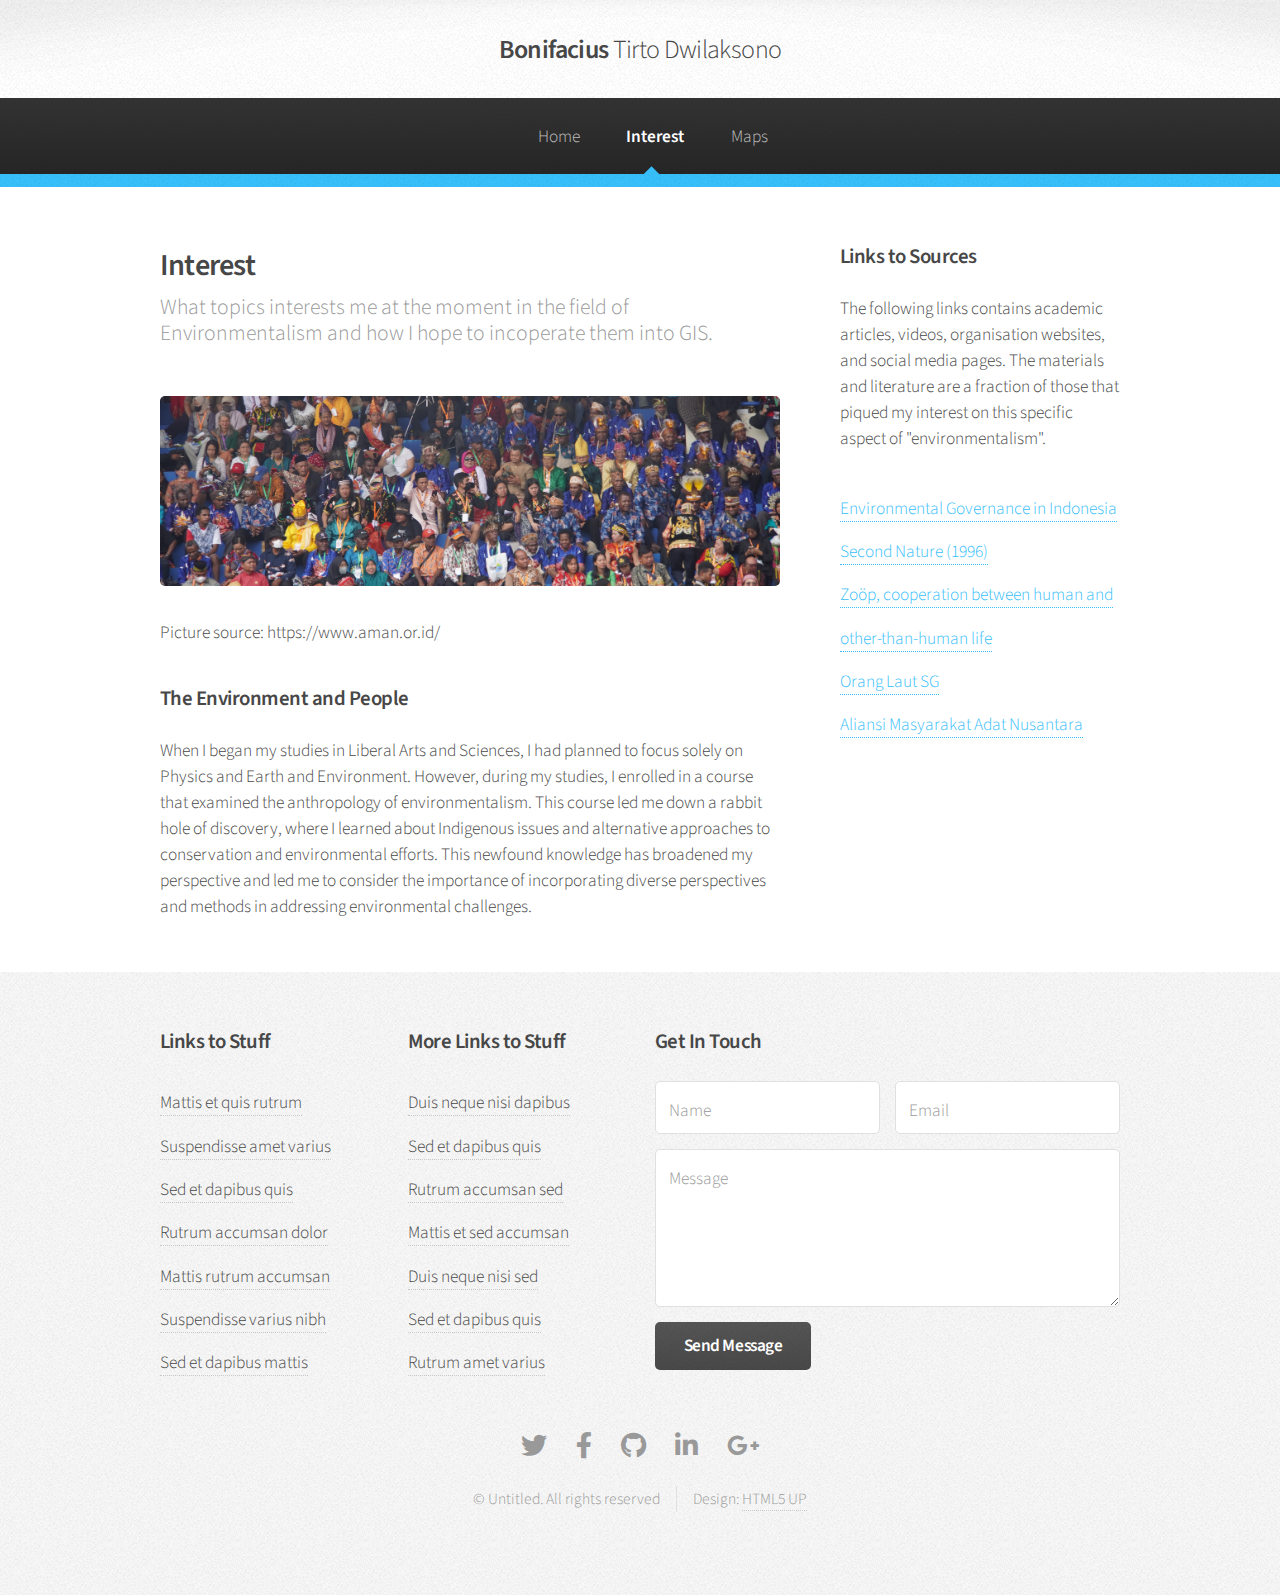
==== commit 5b24e48c: "Add files via upload" ====
--- a/Interest.html
+++ b/Interest.html
@@ -6,7 +6,7 @@
 -->
 <html>
 	<head>
-		<title>Right Sidebar - Arcana by HTML5 UP</title>
+		<title>Interest - Bonifacius Tirto Dwilaksono</title>
 		<meta charset="utf-8" />
 		<meta name="viewport" content="width=device-width, initial-scale=1, user-scalable=no" />
 		<link rel="stylesheet" href="assets/css/main.css" />
@@ -18,35 +18,14 @@
 				<div id="header">
 
 					<!-- Logo -->
-						<h1><a href="index.html" id="logo">Arcana <em>by HTML5 UP</em></a></h1>
+						<h1><a href="index.html" id="logo">Bonifacius <em>Tirto Dwilaksono</em></a></h1>
 
 					<!-- Nav -->
 						<nav id="nav">
 							<ul>
 								<li><a href="index.html">Home</a></li>
-								<li>
-									<a href="#">Dropdown</a>
-									<ul>
-										<li><a href="#">Lorem dolor</a></li>
-										<li><a href="#">Magna phasellus</a></li>
-										<li><a href="#">Etiam sed tempus</a></li>
-										<li>
-											<a href="#">Submenu</a>
-											<ul>
-												<li><a href="#">Lorem dolor</a></li>
-												<li><a href="#">Phasellus magna</a></li>
-												<li><a href="#">Magna phasellus</a></li>
-												<li><a href="#">Etiam nisl</a></li>
-												<li><a href="#">Veroeros feugiat</a></li>
-											</ul>
-										</li>
-										<li><a href="#">Veroeros feugiat</a></li>
-									</ul>
-								</li>
-								<li><a href="left-sidebar.html">Left Sidebar</a></li>
-								<li class="current"><a href="right-sidebar.html">Right Sidebar</a></li>
-								<li><a href="two-sidebar.html">Two Sidebar</a></li>
-								<li><a href="no-sidebar.html">No Sidebar</a></li>
+								<li class="current"><a href="Interest.html">Interest</a></li>
+								<li><a href="no-sidebar.html">Maps</a></li>
 							</ul>
 						</nav>
 
@@ -63,33 +42,19 @@
 
 										<article>
 											<header>
-												<h2>Right Sidebar</h2>
-												<p>Sidebar on the right, content on the left.</p>
+												<h2>Interest</h2>
+												<p>What topics interests me at the moment in the field of Environmentalism and how I hope to incoperate them into GIS.</p>
 											</header>
 
-											<span class="image featured"><img src="images/banner.jpg" alt="" /></span>
+											<span class="image featured"><img src="images/AMAN.jpeg" alt="" /></span>
+											<p>Picture source: https://www.aman.or.id/</p>
 
-											<p>Phasellus quam turpis, feugiat sit amet ornare in, hendrerit in lectus.
-											Praesent semper mod quis eget mi. Etiam eu ante risus. Aliquam erat volutpat.
-											Aliquam luctus et mattis lectus sit amet pulvinar. Nam turpis nisi
-											consequat etiam lorem ipsum dolor sit amet nullam.</p>
+											<h3>The Environment and People</h3>
 
-											<h3>And Yet Another Subheading</h3>
-											<p>Lorem ipsum dolor sit amet, consectetur adipiscing elit. Maecenas ac quam risus, at tempus
-											justo. Sed dictum rutrum massa eu volutpat. Quisque vitae hendrerit sem. Pellentesque lorem felis,
-											ultricies a bibendum id, bibendum sit amet nisl. Mauris et lorem quam. Maecenas rutrum imperdiet
-											vulputate. Nulla quis nibh ipsum, sed egestas justo. Morbi ut ante mattis orci convallis tempor.
-											Etiam a lacus a lacus pharetra porttitor quis accumsan odio. Sed vel euismod nisi. Etiam convallis
-											rhoncus dui quis euismod. Maecenas lorem tellus, congue et condimentum ac, ullamcorper non sapien.
-											Donec sagittis massa et leo semper a scelerisque metus faucibus. Morbi congue mattis mi.
-											Phasellus sed nisl vitae risus tristique volutpat. Cras rutrum commodo luctus.</p>
+											<p>When I began my studies in Liberal Arts and Sciences, I had planned to focus solely on Physics and Earth and Environment. However, during my studies, I enrolled in a course that examined the anthropology of environmentalism. This course led me down a rabbit hole of discovery, where I learned about Indigenous issues and alternative approaches to conservation and environmental efforts. This newfound knowledge has broadened my perspective and led me to consider the importance of incorporating diverse perspectives and methods in addressing environmental challenges.</p>
 
-											<p>Phasellus odio risus, faucibus et viverra vitae, eleifend ac purus. Praesent mattis, enim
-											quis hendrerit porttitor, sapien tortor viverra magna, sit amet rhoncus nisl lacus nec arcu.
-											Suspendisse laoreet metus ut metus imperdiet interdum aliquam justo tincidunt. Mauris dolor urna,
-											fringilla vel malesuada ac, dignissim eu mi. Praesent mollis massa ac nulla pretium pretium.
-											Maecenas tortor mauris, consectetur pellentesque dapibus eget, tincidunt vitae arcu.
-											Vestibulum purus augue, tincidunt sit amet iaculis id, porta eu purus.</p>
+											
+											
 										</article>
 
 								</div>
@@ -100,28 +65,18 @@
 									<!-- Sidebar -->
 
 										<section>
-											<h3>Just a Subheading</h3>
-											<p>Phasellus quam turpis, feugiat sit amet ornare in, hendrerit in lectus.
-											Praesent semper mod quis eget mi. Etiam eu ante risus. Aliquam erat volutpat.
-											Aliquam luctus et mattis lectus sit amet pulvinar. Nam turpis et nisi etiam.</p>
-											<footer>
-												<a href="#" class="button">Continue Reading</a>
-											</footer>
-										</section>
-
-										<section>
-											<h3>Another Subheading</h3>
+											<h3>Links to Sources</h3>
+											<p> The following links contains academic articles, videos, organisation websites, and social media pages. The materials and literature are a fraction of those that piqued my interest on this specific aspect of "environmentalism".</p>
+											
+			
 											<ul class="links">
-												<li><a href="#">Amet turpis, feugiat et sit amet</a></li>
-												<li><a href="#">Ornare in hendrerit in lectus</a></li>
-												<li><a href="#">Semper mod quis eget mi dolore</a></li>
-												<li><a href="#">Consequat etiam lorem phasellus</a></li>
-												<li><a href="#">Amet turpis, feugiat et sit amet</a></li>
-												<li><a href="#">Semper mod quisturpis nisi</a></li>
+												<li><a href="https://link.springer.com/book/10.1007/978-3-031-15904-6">Environmental Governance in Indonesia</a></li>
+												<li><a href="https://youtu.be/TgsRnGmI3UU">Second Nature (1996)</a></li>
+												<li><a href="https://zoop.earth/what-is-a-zoop/">Zoöp, cooperation between human and other-than-human life</a></li>
+												<li><a href="https://www.instagram.com/oranglautsg/?hl=en">Orang Laut SG</a></li>
+												<li><a href="https://www.aman.or.id/">Aliansi Masyarakat Adat Nusantara</a></li>
+	
 											</ul>
-											<footer>
-												<a href="#" class="button">More Random Links</a>
-											</footer>
 										</section>
 
 								</div>
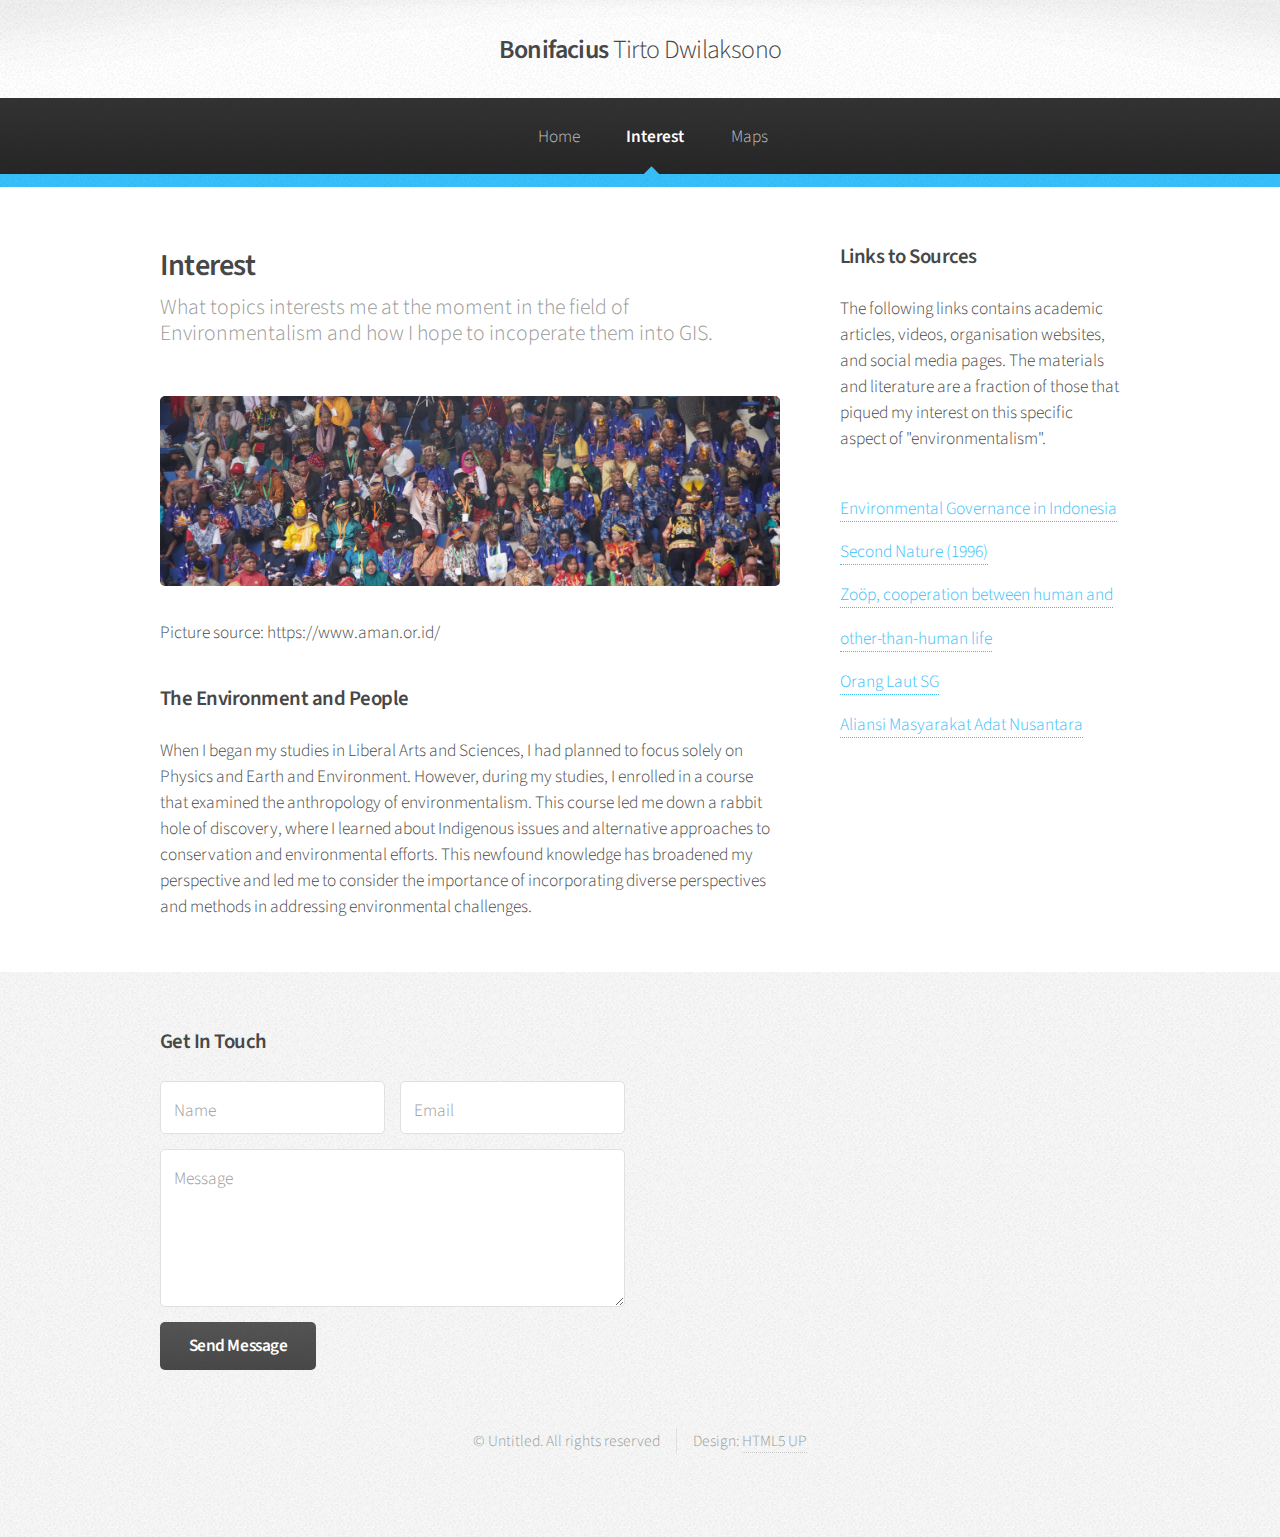
==== commit ca9636a0: "Add files via upload" ====
--- a/Interest.html
+++ b/Interest.html
@@ -89,29 +89,7 @@
 				<div id="footer">
 					<div class="container">
 						<div class="row">
-							<section class="col-3 col-6-narrower col-12-mobilep">
-								<h3>Links to Stuff</h3>
-								<ul class="links">
-									<li><a href="#">Mattis et quis rutrum</a></li>
-									<li><a href="#">Suspendisse amet varius</a></li>
-									<li><a href="#">Sed et dapibus quis</a></li>
-									<li><a href="#">Rutrum accumsan dolor</a></li>
-									<li><a href="#">Mattis rutrum accumsan</a></li>
-									<li><a href="#">Suspendisse varius nibh</a></li>
-									<li><a href="#">Sed et dapibus mattis</a></li>
-								</ul>
-							</section>
-							<section class="col-3 col-6-narrower col-12-mobilep">
-								<h3>More Links to Stuff</h3>
-								<ul class="links">
-									<li><a href="#">Duis neque nisi dapibus</a></li>
-									<li><a href="#">Sed et dapibus quis</a></li>
-									<li><a href="#">Rutrum accumsan sed</a></li>
-									<li><a href="#">Mattis et sed accumsan</a></li>
-									<li><a href="#">Duis neque nisi sed</a></li>
-									<li><a href="#">Sed et dapibus quis</a></li>
-									<li><a href="#">Rutrum amet varius</a></li>
-								</ul>
+							
 							</section>
 							<section class="col-6 col-12-narrower">
 								<h3>Get In Touch</h3>
@@ -137,14 +115,7 @@
 						</div>
 					</div>
 
-					<!-- Icons -->
-						<ul class="icons">
-							<li><a href="#" class="icon brands fa-twitter"><span class="label">Twitter</span></a></li>
-							<li><a href="#" class="icon brands fa-facebook-f"><span class="label">Facebook</span></a></li>
-							<li><a href="#" class="icon brands fa-github"><span class="label">GitHub</span></a></li>
-							<li><a href="#" class="icon brands fa-linkedin-in"><span class="label">LinkedIn</span></a></li>
-							<li><a href="#" class="icon brands fa-google-plus-g"><span class="label">Google+</span></a></li>
-						</ul>
+			
 
 					<!-- Copyright -->
 						<div class="copyright">
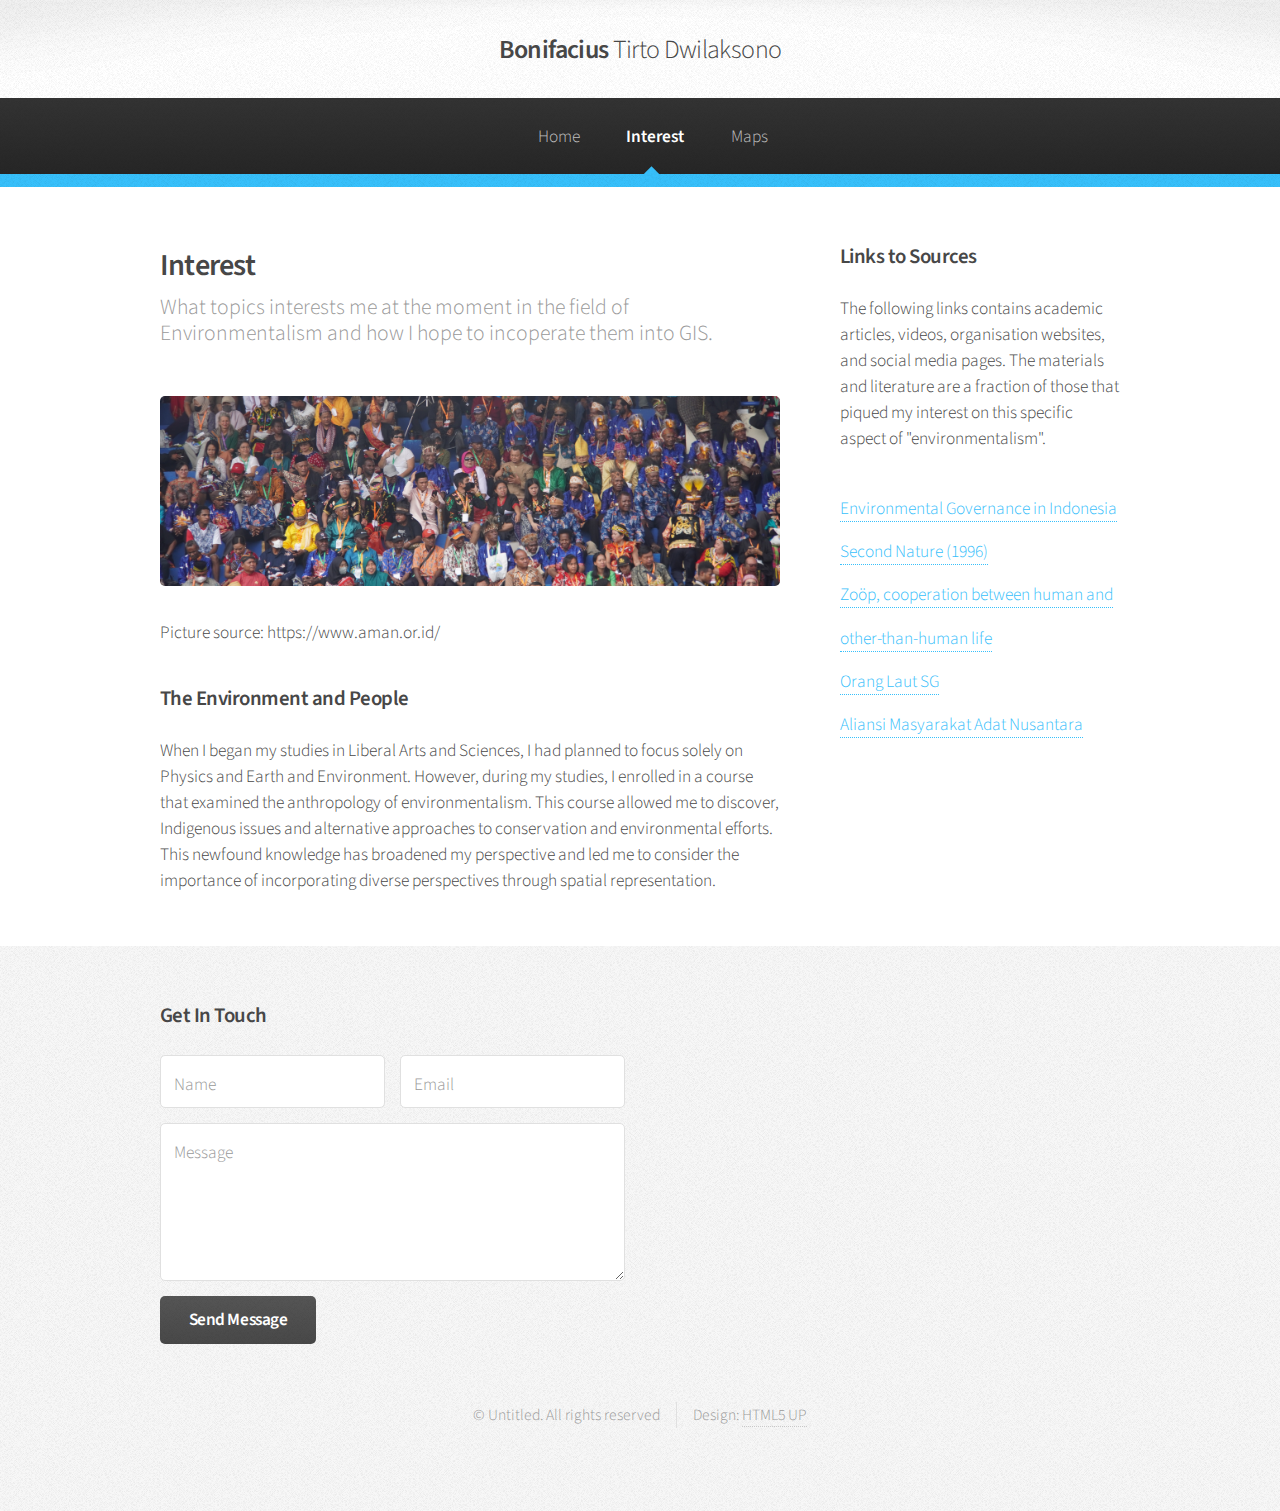
==== commit 08321b8e: "Add files via upload" ====
--- a/Interest.html
+++ b/Interest.html
@@ -51,7 +51,7 @@
 
 											<h3>The Environment and People</h3>
 
-											<p>When I began my studies in Liberal Arts and Sciences, I had planned to focus solely on Physics and Earth and Environment. However, during my studies, I enrolled in a course that examined the anthropology of environmentalism. This course led me down a rabbit hole of discovery, where I learned about Indigenous issues and alternative approaches to conservation and environmental efforts. This newfound knowledge has broadened my perspective and led me to consider the importance of incorporating diverse perspectives and methods in addressing environmental challenges.</p>
+											<p>When I began my studies in Liberal Arts and Sciences, I had planned to focus solely on Physics and Earth and Environment. However, during my studies, I enrolled in a course that examined the anthropology of environmentalism. This course allowed me to discover, Indigenous issues and alternative approaches to conservation and environmental efforts. This newfound knowledge has broadened my perspective and led me to consider the importance of incorporating diverse perspectives through spatial representation.</p>
 
 											
 											
